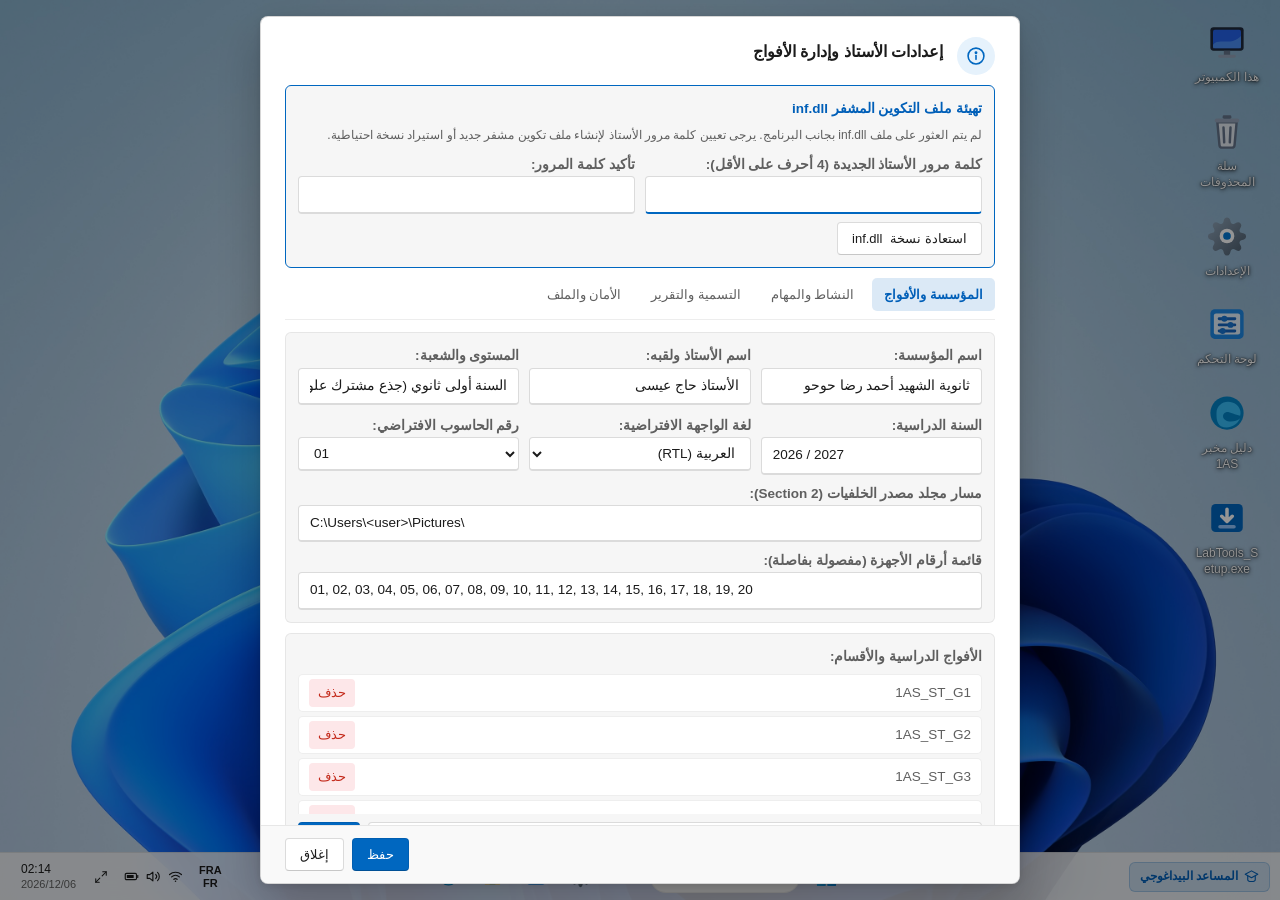
==== index.html @ 3691e2f2 "Initial release v1.0.0: Windows 11 1AS Educational Simulator with About hero & GitHub Pages support" ====
<!DOCTYPE html>
<html lang="ar" dir="rtl">
<head>
    <meta charset="utf-8">
    <meta http-equiv="X-UA-Compatible" content="IE=edge">
    <meta name="viewport" content="width=device-width, initial-scale=1.0">
    <title>محاكي نظام Windows 11 — بيئة التعامل مع الحاسوب (1AS)</title>

    <link rel="stylesheet" href="css/themes.css">
    <link rel="stylesheet" href="css/base.css">
    <link rel="stylesheet" href="css/rtl.css">
    <link rel="stylesheet" href="css/windows.css">
    <link rel="stylesheet" href="css/shell.css">
    <link rel="stylesheet" href="css/settings.css">
    <link rel="stylesheet" href="css/pedagogical.css">

    <script defer src="js/compat/compat.js"></script>
    <script defer src="assets/icons/icons.js"></script>
    <script defer src="js/i18n/ar.js"></script>
    <script defer src="js/i18n/i18n.js"></script>
    <script defer src="js/core/session-manager.js"></script>
    <script defer src="js/core/state.js"></script>
    <script defer src="js/registry/settings-registry.js"></script>
    <script defer src="js/core/dialogs.js"></script>
    <script defer src="js/core/permission-gate.js"></script>
    <script defer src="js/core/snap-manager.js"></script>
    <script defer src="js/core/window-manager.js"></script>
    <script defer src="js/core/context-menu.js"></script>
    <script defer src="js/core/quick-settings.js"></script>
    <script defer src="js/core/notifications.js"></script>
    <script defer src="js/core/search.js"></script>
    <script defer src="js/core/start-menu.js"></script>
    <script defer src="js/core/task-view.js"></script>
    <script defer src="js/core/lock-screen.js"></script>
    <script defer src="js/core/taskbar.js"></script>
    <script defer src="js/apps/settings/settings-app.js"></script>
    <script defer src="js/apps/control-panel.js"></script>
    <script defer src="js/apps/file-explorer.js"></script>
    <script defer src="js/apps/edge-browser.js"></script>
    <script defer src="js/core/config-crypto.js"></script>
    <script defer src="js/pedagogy/assessment.js"></script>
    <script defer src="js/pedagogy/hud.js"></script>
    <script defer src="js/pedagogy/teacher.js"></script>
    <script defer src="js/pedagogy/report.js"></script>
    <script defer src="js/core/boot.js"></script>
</head>
<body class="lang-ar" dir="rtl">
    <div id="desktop-root">
        <div id="desktop-icons" class="size-medium" aria-label="أيقونات سطح المكتب"></div>
        <div id="snap-preview-overlay"></div>
        <div id="windows-layer"></div>

        <!-- Floating Pedagogical HUD (1AS Computer Science) -->
        <aside id="pedagogy-hud" class="win-acrylic" aria-label="المساعد البيداغوجي"></aside>

        <!-- Flyouts -->
        <section id="start-menu-flyout" class="win-flyout win-acrylic" aria-label="قائمة ابدأ"></section>
        <section id="search-flyout" class="win-flyout win-acrylic" aria-label="البحث"></section>
        <section id="quick-settings-flyout" class="win-flyout win-acrylic" aria-label="الإعدادات السريعة"></section>
        <section id="notifications-flyout" class="win-flyout" aria-label="مركز الإشعارات والتقويم"></section>

        <!-- Bottom Taskbar (48px) -->
        <footer id="taskbar" class="win-taskbar-surface" role="toolbar" aria-label="شريط المهام"></footer>
    </div>

    <!-- Global Overlays -->
    <div id="task-view-overlay" aria-label="عرض المهام وأسطح المكتب"></div>
    <div id="context-menu" class="win-acrylic" role="menu"></div>
    <div id="dialog-backdrop"></div>
    <div id="lock-screen" aria-label="شاشة القفل وتسجيل الدخول"></div>
    <div id="screensaver-overlay"></div>
    <div id="shutdown-screen" aria-label="شاشة إيقاف التشغيل"></div>
    <div id="display-brightness-overlay"></div>
    <div id="night-light-overlay"></div>
    <div id="print-report-container"></div>
</body>
</html>
---- css/themes.css ----
/* ==========================================================================
   Windows 11 Build 22631 Visual Tokens — Light, Dark, High-Contrast & Accent
   Includes documented opaque/translucent fallbacks for browsers without blur.
   ========================================================================== */

:root,
[data-theme="light"] {
    --win-accent: #0067C0;
    --win-accent-hover: #187AD7;
    --win-accent-pressed: #004C91;
    --win-accent-text: #005FB8;
    --win-accent-tint: rgba(0, 103, 192, 0.12);
    --win-accent-contrast: #FFFFFF;

    --win-bg-base: #F3F3F3;
    --win-bg-mica: rgba(243, 243, 243, 0.90);
    --win-bg-mica-solid: #F3F3F3;
    --win-bg-acrylic: rgba(249, 249, 249, 0.84);
    --win-bg-acrylic-solid: #F8F9FA;
    --win-bg-layer: #F9F9F9;

    --win-surface-card: #FFFFFF;
    --win-surface-card-alpha: rgba(255, 255, 255, 0.82);
    --win-surface-subtle: rgba(0, 0, 0, 0.036);
    --win-surface-hover: rgba(0, 0, 0, 0.055);
    --win-surface-active: rgba(0, 0, 0, 0.085);
    --win-surface-nav-active: rgba(0, 0, 0, 0.048);

    --win-border-card: rgba(0, 0, 0, 0.068);
    --win-border-control: rgba(0, 0, 0, 0.14);
    --win-border-window: rgba(0, 0, 0, 0.16);
    --win-border-divider: rgba(0, 0, 0, 0.07);

    --win-text-primary: #1B1B1B;
    --win-text-secondary: #5F5F5F;
    --win-text-tertiary: #757575;
    --win-text-disabled: #9E9E9E;

    --win-taskbar-bg: rgba(243, 243, 243, 0.84);
    --win-taskbar-solid: #EEEEEE;
    --win-taskbar-border: rgba(0, 0, 0, 0.09);

    --win-shadow-window: 0 18px 48px rgba(0, 0, 0, 0.24), 0 2px 8px rgba(0, 0, 0, 0.10);
    --win-shadow-inactive: 0 8px 24px rgba(0, 0, 0, 0.14);
    --win-shadow-flyout: 0 12px 32px rgba(0, 0, 0, 0.20), 0 0 0 1px rgba(0, 0, 0, 0.07);

    --win-success: #0F7B0F;
    --win-success-bg: #DFF6DD;
    --win-warning: #9D5D00;
    --win-warning-bg: #FFF4CE;
    --win-danger: #C42B1C;
    --win-danger-bg: #FDE7E9;
    --win-info: #0067C0;
    --win-info-bg: #E6F2FC;

    --win-input-bg: #FFFFFF;
    --win-switch-off-track: #FFFFFF;
    --win-switch-off-thumb: #5F5F5F;
    --win-switch-off-border: #8A8A8A;
}

[data-theme="dark"] {
    --win-accent-text: #60CDFF;
    --win-accent-tint: rgba(96, 205, 255, 0.14);

    --win-bg-base: #202020;
    --win-bg-mica: rgba(32, 32, 32, 0.90);
    --win-bg-mica-solid: #202020;
    --win-bg-acrylic: rgba(44, 44, 44, 0.86);
    --win-bg-acrylic-solid: #2C2C2C;
    --win-bg-layer: #272727;

    --win-surface-card: #2B2B2B;
    --win-surface-card-alpha: rgba(255, 255, 255, 0.055);
    --win-surface-subtle: rgba(255, 255, 255, 0.045);
    --win-surface-hover: rgba(255, 255, 255, 0.075);
    --win-surface-active: rgba(255, 255, 255, 0.105);
    --win-surface-nav-active: rgba(255, 255, 255, 0.068);

    --win-border-card: rgba(255, 255, 255, 0.085);
    --win-border-control: rgba(255, 255, 255, 0.18);
    --win-border-window: rgba(0, 0, 0, 0.60);
    --win-border-divider: rgba(255, 255, 255, 0.09);

    --win-text-primary: #FFFFFF;
    --win-text-secondary: #D0D0D0;
    --win-text-tertiary: #A6A6A6;
    --win-text-disabled: #707070;

    --win-taskbar-bg: rgba(28, 28, 28, 0.84);
    --win-taskbar-solid: #1E1E1E;
    --win-taskbar-border: rgba(255, 255, 255, 0.09);

    --win-shadow-window: 0 20px 52px rgba(0, 0, 0, 0.52), 0 2px 8px rgba(0, 0, 0, 0.30);
    --win-shadow-inactive: 0 8px 26px rgba(0, 0, 0, 0.36);
    --win-shadow-flyout: 0 14px 36px rgba(0, 0, 0, 0.48), 0 0 0 1px rgba(255, 255, 255, 0.08);

    --win-success: #6CCB5F;
    --win-success-bg: rgba(108, 203, 95, 0.16);
    --win-warning: #FCE100;
    --win-warning-bg: rgba(252, 225, 0, 0.14);
    --win-danger: #FF99A4;
    --win-danger-bg: rgba(255, 153, 164, 0.16);
    --win-info: #60CDFF;
    --win-info-bg: rgba(96, 205, 255, 0.14);

    --win-input-bg: #323232;
    --win-switch-off-track: rgba(255, 255, 255, 0.04);
    --win-switch-off-thumb: #D0D0D0;
    --win-switch-off-border: #9E9E9E;
}

/* High-Contrast Accessibility Theme */
[data-contrast="high"] {
    --win-bg-base: #000000;
    --win-bg-mica: #000000;
    --win-bg-mica-solid: #000000;
    --win-bg-acrylic: #000000;
    --win-bg-acrylic-solid: #000000;
    --win-surface-card: #000000;
    --win-surface-card-alpha: #000000;
    --win-text-primary: #FFFFFF;
    --win-text-secondary: #1AEBFF;
    --win-border-card: #FFFFFF;
    --win-border-control: #FFFFFF;
    --win-border-window: #1AEBFF;
    --win-accent: #1AEBFF;
    --win-accent-hover: #FFFF00;
    --win-accent-contrast: #000000;
    --win-taskbar-bg: #000000;
    --win-taskbar-solid: #000000;
    --win-input-bg: #000000;
}

/* Mica & Acrylic surfaces with documented fallbacks */
.win-mica {
    background-color: var(--win-bg-mica-solid);
}
.win-acrylic {
    background-color: var(--win-bg-acrylic-solid);
}
.win-taskbar-surface {
    background-color: var(--win-taskbar-solid);
}

@supports ((-webkit-backdrop-filter: blur(20px)) or (backdrop-filter: blur(20px))) {
    .win-transparency .win-mica {
        background-color: var(--win-bg-mica);
        -webkit-backdrop-filter: blur(32px) saturate(145%);
        backdrop-filter: blur(32px) saturate(145%);
    }
    .win-transparency .win-acrylic {
        background-color: var(--win-bg-acrylic);
        -webkit-backdrop-filter: blur(28px) saturate(170%);
        backdrop-filter: blur(28px) saturate(170%);
    }
    .win-transparency .win-taskbar-surface {
        background-color: var(--win-taskbar-bg);
        -webkit-backdrop-filter: blur(26px) saturate(150%);
        backdrop-filter: blur(26px) saturate(150%);
    }
}
---- css/base.css ----
/* ==========================================================================
   Base Reset, Win11 Typography & Fluent Design Controls
   ========================================================================== */

*,
*::before,
*::after {
    box-sizing: border-box;
    -webkit-user-select: none;
    user-select: none;
}

input,
textarea,
select,
.selectable {
    -webkit-user-select: text;
    user-select: text;
}

html,
body {
    width: 100%;
    height: 100%;
    margin: 0;
    padding: 0;
    overflow: hidden;
    font-family: "Segoe UI Variable Text", "Segoe UI Variable", "Segoe UI", Tahoma, Arial, sans-serif;
    font-size: var(--win-font-size, 14px);
    line-height: 1.58;
    color: var(--win-text-primary);
    background-color: #0b192e;
    -webkit-font-smoothing: antialiased;
    text-rendering: optimizeLegibility;
}

/* Enforce zero letter-spacing on Arabic so contextual ligatures stay intact */
html[dir="rtl"],
[dir="rtl"] * {
    letter-spacing: 0 !important;
}

button,
input,
select,
textarea {
    font-family: inherit;
    font-size: inherit;
    line-height: inherit;
    color: inherit;
}

button {
    cursor: pointer;
    background: none;
    border: none;
    padding: 0;
}

button:focus-visible,
input:focus-visible,
select:focus-visible,
[tabindex]:focus-visible {
    outline: 2px solid var(--win-accent);
    outline-offset: 1px;
}

/* Custom thin Fluent scrollbars */
::-webkit-scrollbar {
    width: 6px;
    height: 6px;
}
::-webkit-scrollbar-track {
    background: transparent;
}
::-webkit-scrollbar-thumb {
    background: rgba(128, 128, 128, 0.35);
    border-radius: 9999px;
}
::-webkit-scrollbar-thumb:hover {
    background: rgba(128, 128, 128, 0.55);
}

/* Inline SVG icon container */
.win-svg-icon {
    display: inline-flex;
    align-items: center;
    justify-content: center;
    flex-shrink: 0;
    vertical-align: middle;
}
.win-svg-icon > svg {
    width: 100%;
    height: 100%;
    display: block;
}

/* Fluent Cards & Controls */
.win-card {
    background-color: var(--win-surface-card);
    border: 1px solid var(--win-border-card);
    border-radius: 6px;
    padding: 16px;
    margin-bottom: 8px;
}

.win-btn {
    display: inline-flex;
    align-items: center;
    justify-content: center;
    gap: 8px;
    min-height: 32px;
    padding: 5px 14px;
    border-radius: 4px;
    font-size: 13px;
    font-weight: 500;
    transition: background-color 120ms ease, border-color 120ms ease, transform 80ms ease;
    white-space: nowrap;
}

.win-btn:active:not(:disabled) {
    transform: scale(0.98);
}

.win-btn:disabled {
    opacity: 0.45;
    cursor: not-allowed;
}

.win-btn-accent {
    background-color: var(--win-accent);
    color: var(--win-accent-contrast);
    border: 1px solid rgba(0, 0, 0, 0.08);
    border-bottom-color: rgba(0, 0, 0, 0.22);
}
.win-btn-accent:hover:not(:disabled) {
    background-color: var(--win-accent-hover);
}
.win-btn-accent:active:not(:disabled) {
    background-color: var(--win-accent-pressed);
}

.win-btn-secondary {
    background-color: var(--win-surface-card);
    color: var(--win-text-primary);
    border: 1px solid var(--win-border-control);
    border-bottom-color: rgba(0, 0, 0, 0.22);
}
.win-btn-secondary:hover:not(:disabled) {
    background-color: var(--win-surface-hover);
}

.win-btn-subtle {
    background-color: transparent;
    color: var(--win-text-primary);
    border: 1px solid transparent;
}
.win-btn-subtle:hover:not(:disabled) {
    background-color: var(--win-surface-hover);
}

.win-btn-danger {
    background-color: var(--win-danger-bg);
    color: var(--win-danger);
    border: 1px solid transparent;
}
.win-btn-danger:hover:not(:disabled) {
    background-color: var(--win-danger);
    color: #ffffff;
}

/* Windows 11 Form Inputs & Selects */
.win-input,
.win-select {
    width: 100%;
    min-height: 34px;
    padding: 6px 11px;
    background-color: var(--win-input-bg);
    color: var(--win-text-primary);
    border: 1px solid var(--win-border-control);
    border-bottom: 2px solid var(--win-border-control);
    border-radius: 4px;
    font-size: 13.5px;
    text-align: start;
    transition: border-color 140ms ease;
}
.win-input:focus,
.win-select:focus {
    outline: none;
    border-bottom-color: var(--win-accent);
}

/* Windows 11 Pill Toggle Switch */
.win-switch-wrap {
    display: inline-flex;
    align-items: center;
    gap: 10px;
    cursor: pointer;
}
.win-switch-state {
    font-size: 13px;
    color: var(--win-text-secondary);
    min-width: 58px;
    text-align: end;
}
.win-switch {
    position: relative;
    display: inline-block;
    width: 40px;
    height: 20px;
    flex-shrink: 0;
}
.win-switch input {
    opacity: 0;
    width: 0;
    height: 0;
    position: absolute;
}
.win-switch-track {
    position: absolute;
    inset: 0;
    border-radius: 9999px;
    background-color: var(--win-switch-off-track);
    border: 1px solid var(--win-switch-off-border);
    transition: background-color 160ms ease, border-color 160ms ease;
}
.win-switch-thumb {
    position: absolute;
    top: 3px;
    inset-inline-start: 3px;
    width: 12px;
    height: 12px;
    border-radius: 50%;
    background-color: var(--win-switch-off-thumb);
    transition: transform 180ms cubic-bezier(0.1, 0.9, 0.2, 1), background-color 160ms ease, width 140ms ease;
}
.win-switch input:checked + .win-switch-track {
    background-color: var(--win-accent);
    border-color: var(--win-accent);
}
.win-switch input:checked + .win-switch-track .win-switch-thumb {
    background-color: var(--win-accent-contrast);
    transform: translateX(20px);
}
[dir="rtl"] .win-switch input:checked + .win-switch-track .win-switch-thumb {
    transform: translateX(-20px);
}

/* Windows 11 Range Slider */
.win-slider {
    -webkit-appearance: none;
    appearance: none;
    width: 100%;
    height: 4px;
    border-radius: 9999px;
    background: var(--win-border-control);
    outline: none;
    cursor: pointer;
}
.win-slider::-webkit-slider-thumb {
    -webkit-appearance: none;
    appearance: none;
    width: 18px;
    height: 18px;
    border-radius: 50%;
    background: var(--win-accent);
    border: 4px solid var(--win-surface-card);
    box-shadow: 0 1px 4px rgba(0, 0, 0, 0.35);
    cursor: pointer;
    transition: transform 120ms ease;
}
.win-slider::-webkit-slider-thumb:hover {
    transform: scale(1.12);
}
.win-slider::-moz-range-thumb {
    width: 18px;
    height: 18px;
    border-radius: 50%;
    background: var(--win-accent);
    border: 4px solid var(--win-surface-card);
    box-shadow: 0 1px 4px rgba(0, 0, 0, 0.35);
    cursor: pointer;
}

/* Status Pill Badges */
.win-badge {
    display: inline-flex;
    align-items: center;
    gap: 5px;
    padding: 2px 9px;
    border-radius: 9999px;
    font-size: 11.5px;
    font-weight: 600;
}
.win-badge-success { background: var(--win-success-bg); color: var(--win-success); }
.win-badge-warning { background: var(--win-warning-bg); color: var(--win-warning); }
.win-badge-danger  { background: var(--win-danger-bg); color: var(--win-danger); }
.win-badge-info    { background: var(--win-info-bg); color: var(--win-info); }

/* Reduced motion accessibility rule */
@media (prefers-reduced-motion: reduce) {
    *,
    *::before,
    *::after {
        transition-duration: 0.01ms !important;
        animation-duration: 0.01ms !important;
        animation-iteration-count: 1 !important;
    }
}
.win-reduced-motion *,
.win-reduced-motion *::before,
.win-reduced-motion *::after {
    transition-duration: 0.01ms !important;
    animation-duration: 0.01ms !important;
}
---- css/rtl.css ----
/* ==========================================================================
   RTL & Arabic Bidirectional Typography Support Layer
   Ensures <html lang="ar" dir="rtl"> renders authentically like Windows 11 AR
   with logical alignment, proper icon mirroring, and <bdi> isolation.
   ========================================================================== */

[dir="rtl"] body {
    line-height: 1.62;
}

/* Isolate Latin, numeric, time/date, and technical runs */
bdi,
.ltr-isolate {
    direction: ltr;
    unicode-bidi: isolate;
    display: inline-block;
}

.bidi-prose {
    unicode-bidi: plaintext;
    text-align: start;
}

/* Flip directional chevrons and back arrows automatically in RTL */
[dir="rtl"] .win-dir-arrow svg,
[dir="rtl"] .win-row-chevron svg,
[dir="rtl"] .win-nav-back svg {
    transform: scaleX(-1);
}

/* Ensure title bar controls sit cleanly at TOP-LEFT visually in RTL,
   with Close as the outermost corner button on the far left */
[dir="rtl"] .win-titlebar-controls {
    direction: rtl;
}

/* Keep taskbar tray clock and date strictly LTR digits while aligned neatly */
.tray-clock-time,
.tray-clock-date,
.tray-lang-tag {
    direction: ltr;
    unicode-bidi: isolate;
}

/* Custom pointer schemes simulated cleanly over workspace */
.cursor-scheme-noir,
.cursor-scheme-noir * {
    cursor: url("data:image/svg+xml,%3Csvg xmlns='http://www.w3.org/2000/svg' width='24' height='24' viewBox='0 0 24 24'%3E%3Cpath d='M4 2 L4 19 L8.5 14.8 L11.5 21 L14 19.8 L11 13.8 L17 13.8 Z' fill='%231b1b1b' stroke='%23ffffff' stroke-width='1.5' stroke-linejoin='round'/%3E%3C/svg%3E") 2 2, auto !important;
}

.cursor-scheme-limegreen,
.cursor-scheme-limegreen * {
    cursor: url("data:image/svg+xml,%3Csvg xmlns='http://www.w3.org/2000/svg' width='28' height='28' viewBox='0 0 24 24'%3E%3Cpath d='M4 2 L4 19 L8.5 14.8 L11.5 21 L14 19.8 L11 13.8 L17 13.8 Z' fill='%2384cc16' stroke='%23111827' stroke-width='1.5' stroke-linejoin='round'/%3E%3C/svg%3E") 2 2, auto !important;
}
---- css/windows.css ----
/* ==========================================================================
   Windows 11 Window Manager, Chrome, 8-Edge Resize & Snap Layouts
   ========================================================================== */

#windows-layer {
    position: absolute;
    inset-block-start: 0;
    inset-block-end: 48px;
    inset-inline: 0;
    pointer-events: none;
    z-index: 200;
}

.win-window {
    position: absolute;
    display: flex;
    flex-direction: column;
    border-radius: 8px;
    border: 1px solid var(--win-border-window);
    box-shadow: var(--win-shadow-inactive);
    overflow: hidden;
    pointer-events: auto;
    min-width: 340px;
    min-height: 240px;
    transition: opacity 150ms cubic-bezier(0.1, 0.9, 0.2, 1),
                transform 160ms cubic-bezier(0.1, 0.9, 0.2, 1);
    transform-origin: center bottom;
}

.win-window.is-active {
    box-shadow: var(--win-shadow-window);
}

.win-window.is-dragging,
.win-window.is-resizing {
    transition: none !important;
}

.win-window.is-maximized {
    border-radius: 0;
    border-color: transparent;
}

.win-window.is-minimized {
    opacity: 0;
    transform: translateY(28px) scale(0.92);
    pointer-events: none;
}

.win-window.is-snapped {
    border-radius: 0;
}

/* Title Bar (Standard 32px height; Settings uses unified header height smoothly) */
.win-titlebar {
    height: 32px;
    min-height: 32px;
    display: flex;
    align-items: center;
    justify-content: space-between;
    padding-inline-start: 10px;
    padding-inline-end: 0;
    flex-shrink: 0;
    position: relative;
    z-index: 5;
}

.win-titlebar-main {
    display: flex;
    align-items: center;
    gap: 8px;
    min-width: 0;
    flex: 1;
    height: 100%;
    cursor: default;
}

.win-titlebar-back {
    width: 36px;
    height: 28px;
    border-radius: 4px;
    display: inline-flex;
    align-items: center;
    justify-content: center;
    color: var(--win-text-primary);
    transition: background-color 110ms ease;
}
.win-titlebar-back:hover:not(:disabled) {
    background-color: var(--win-surface-hover);
}
.win-titlebar-back:disabled {
    opacity: 0.32;
    cursor: default;
}

.win-titlebar-title {
    font-size: 12px;
    font-weight: 500;
    color: var(--win-text-primary);
    white-space: nowrap;
    overflow: hidden;
    text-overflow: ellipsis;
}

.win-titlebar-controls {
    display: flex;
    align-items: stretch;
    height: 32px;
    flex-shrink: 0;
    position: relative;
}

.win-caption-btn {
    width: 46px;
    height: 32px;
    display: inline-flex;
    align-items: center;
    justify-content: center;
    color: var(--win-text-primary);
    background: transparent;
    transition: background-color 110ms ease, color 110ms ease;
}
.win-caption-btn:hover {
    background-color: var(--win-surface-hover);
}
.win-caption-btn.is-close:hover {
    background-color: #C42B1C;
    color: #FFFFFF;
}
.win-caption-btn.is-close:active {
    background-color: #B22014;
    color: #FFFFFF;
}

.win-window-body {
    flex: 1;
    min-height: 0;
    display: flex;
    flex-direction: column;
    overflow: hidden;
    position: relative;
}

/* 8-Edge Resize Handles */
.win-resize-handle {
    position: absolute;
    z-index: 20;
}
.win-window.is-maximized .win-resize-handle {
    display: none;
}
.win-resize-n  { top: 0; left: 6px; right: 6px; height: 5px; cursor: n-resize; }
.win-resize-s  { bottom: 0; left: 6px; right: 6px; height: 5px; cursor: s-resize; }
.win-resize-e  { right: 0; top: 6px; bottom: 6px; width: 5px; cursor: e-resize; }
.win-resize-w  { left: 0; top: 6px; bottom: 6px; width: 5px; cursor: w-resize; }
.win-resize-nw { top: 0; left: 0; width: 9px; height: 9px; cursor: nw-resize; }
.win-resize-ne { top: 0; right: 0; width: 9px; height: 9px; cursor: ne-resize; }
.win-resize-sw { bottom: 0; left: 0; width: 9px; height: 9px; cursor: sw-resize; }
.win-resize-se { bottom: 0; right: 0; width: 9px; height: 9px; cursor: se-resize; }

/* Snap Edge Preview Ghost */
#snap-preview-overlay {
    position: absolute;
    inset-block-start: 0;
    inset-block-end: 48px;
    inset-inline: 0;
    pointer-events: none;
    z-index: 195;
}
.snap-ghost {
    position: absolute;
    background-color: var(--win-accent-tint);
    border: 2px solid var(--win-accent);
    border-radius: 8px;
    opacity: 0;
    transform: scale(0.97);
    transition: opacity 140ms ease, transform 160ms cubic-bezier(0.1, 0.9, 0.2, 1), top 100ms ease, left 100ms ease, width 100ms ease, height 100ms ease;
}
.snap-ghost.is-visible {
    opacity: 1;
    transform: scale(1);
}

/* Snap Layouts Hover Popover on Maximize Caption Button */
.snap-layouts-popover {
    position: fixed;
    z-index: 950;
    padding: 12px;
    border-radius: 8px;
    box-shadow: var(--win-shadow-flyout);
    border: 1px solid var(--win-border-card);
    display: grid;
    grid-template-columns: repeat(3, 64px);
    gap: 10px;
}
.snap-layout-card {
    width: 64px;
    height: 44px;
    border-radius: 4px;
    border: 1px solid var(--win-border-control);
    background: var(--win-surface-subtle);
    padding: 3px;
    display: flex;
    gap: 3px;
}
.snap-layout-card.is-grid-4 {
    display: grid;
    grid-template-columns: 1fr 1fr;
    grid-template-rows: 1fr 1fr;
}
.snap-zone-cell {
    flex: 1;
    height: 100%;
    border-radius: 2px;
    background: var(--win-border-control);
    cursor: pointer;
    transition: background-color 110ms ease;
}
.snap-layout-card.is-split-wide .snap-zone-cell:first-child { flex: 2; }
.snap-zone-cell:hover {
    background: var(--win-accent);
}
---- css/shell.css ----
/* ==========================================================================
   Windows 11 Shell Styles (Desktop, Taskbar, Flyouts, Task View, Lock Screen)
   ========================================================================== */

#desktop-root {
    position: relative;
    width: 100%;
    height: 100%;
    overflow: hidden;
    background-size: cover;
    background-position: center center;
    background-repeat: no-repeat;
    transition: background-image 220ms ease;
}

/* Display Brightness & Night Light Optical Filters */
#display-brightness-overlay,
#night-light-overlay {
    position: fixed;
    inset: 0;
    pointer-events: none;
    z-index: 9000;
}
#display-brightness-overlay {
    background-color: #000000;
    opacity: 0;
    transition: opacity 120ms linear;
}
#night-light-overlay {
    background-color: rgba(255, 148, 56, 0.24);
    mix-blend-mode: multiply;
    opacity: 0;
    transition: opacity 260ms ease;
}
#night-light-overlay.is-active {
    opacity: 1;
}

/* Desktop Icons Area */
#desktop-icons {
    position: absolute;
    inset-block-start: 12px;
    inset-block-end: 60px;
    inset-inline-start: 12px;
    display: flex;
    flex-direction: column;
    flex-wrap: wrap;
    align-content: flex-start;
    gap: 6px;
    z-index: 10;
}

.desktop-icon {
    width: 82px;
    padding: 8px 6px;
    border-radius: 5px;
    border: 1px solid transparent;
    display: flex;
    flex-direction: column;
    align-items: center;
    gap: 6px;
    cursor: default;
    text-align: center;
    transition: background-color 110ms ease, border-color 110ms ease;
}
.desktop-icon:hover {
    background-color: rgba(255, 255, 255, 0.14);
    border-color: rgba(255, 255, 255, 0.16);
}
.desktop-icon.is-selected {
    background-color: rgba(255, 255, 255, 0.24);
    border-color: rgba(255, 255, 255, 0.36);
}
.desktop-icon-label {
    font-size: 12px;
    line-height: 1.38;
    color: #FFFFFF;
    text-shadow: 0 1px 4px rgba(0, 0, 0, 0.88), 0 0 2px rgba(0, 0, 0, 0.88);
    word-break: break-word;
    max-width: 100%;
}

/* Desktop View Sizes */
#desktop-icons.size-large .desktop-icon { width: 96px; }
#desktop-icons.size-large .desktop-icon .win-svg-icon { width: 52px !important; height: 52px !important; }
#desktop-icons.size-small .desktop-icon { width: 70px; padding: 5px 4px; }
#desktop-icons.size-small .desktop-icon .win-svg-icon { width: 32px !important; height: 32px !important; }

/* ==========================================================================
   Taskbar (48px Windows 11 Authentic)
   ========================================================================== */
#taskbar {
    position: absolute;
    inset-block-end: 0;
    inset-inline: 0;
    height: 48px;
    border-top: 1px solid var(--win-taskbar-border);
    display: flex;
    align-items: center;
    justify-content: space-between;
    padding-inline: 10px 4px;
    z-index: 1000;
}

.taskbar-start-slot {
    flex: 1;
    display: flex;
    align-items: center;
    gap: 6px;
    min-width: 0;
}

#taskbar.align-start .taskbar-start-slot {
    flex: 0 0 auto;
}
#taskbar.align-start .taskbar-center {
    flex: 1;
    justify-content: flex-start;
}

.taskbar-center {
    display: flex;
    align-items: center;
    justify-content: center;
    gap: 4px;
    height: 100%;
}

.taskbar-btn {
    position: relative;
    width: 40px;
    height: 40px;
    border-radius: 5px;
    display: inline-flex;
    align-items: center;
    justify-content: center;
    color: var(--win-text-primary);
    transition: background-color 120ms ease, transform 80ms ease;
}
.taskbar-btn:hover {
    background-color: var(--win-surface-hover);
}
.taskbar-btn:active {
    transform: scale(0.92);
}
.taskbar-btn.is-open::after {
    content: "";
    position: absolute;
    bottom: 2px;
    width: 6px;
    height: 3px;
    border-radius: 9999px;
    background-color: var(--win-text-tertiary);
    transition: width 160ms ease, background-color 160ms ease;
}
.taskbar-btn.is-active {
    background-color: var(--win-surface-hover);
}
.taskbar-btn.is-active::after {
    width: 16px;
    background-color: var(--win-accent);
}

/* Search Pill on Taskbar */
.taskbar-search-pill {
    display: inline-flex;
    align-items: center;
    gap: 8px;
    height: 32px;
    min-width: 150px;
    max-width: 210px;
    padding-inline: 12px;
    margin-inline: 2px;
    border-radius: 9999px;
    background-color: var(--win-surface-card);
    border: 1px solid var(--win-border-card);
    color: var(--win-text-secondary);
    font-size: 13px;
    cursor: pointer;
    transition: background-color 120ms ease, border-color 120ms ease;
}
.taskbar-search-pill:hover {
    background-color: var(--win-surface-hover);
    border-color: var(--win-border-control);
}

@media (max-width: 960px) {
    .taskbar-search-pill {
        min-width: 38px;
        width: 38px;
        padding-inline: 0;
        justify-content: center;
    }
    .taskbar-search-pill span.pill-text {
        display: none;
    }
}

/* 1AS Lab Assistant Launcher Pill on Taskbar Corner */
.taskbar-pedagogy-pill {
    display: inline-flex;
    align-items: center;
    gap: 6px;
    height: 30px;
    padding-inline: 10px;
    border-radius: 6px;
    background-color: var(--win-accent-tint);
    color: var(--win-accent-text);
    border: 1px solid rgba(0, 103, 192, 0.22);
    font-size: 12px;
    font-weight: 600;
    transition: background-color 120ms ease;
}
.taskbar-pedagogy-pill:hover {
    background-color: var(--win-accent);
    color: var(--win-accent-contrast);
}

/* System Tray (Inline End) */
.taskbar-tray {
    flex: 1;
    display: flex;
    align-items: center;
    justify-content: flex-end;
    gap: 2px;
    height: 100%;
    min-width: 0;
}

.tray-btn {
    height: 36px;
    padding-inline: 7px;
    border-radius: 5px;
    display: inline-flex;
    align-items: center;
    justify-content: center;
    gap: 7px;
    color: var(--win-text-primary);
    transition: background-color 120ms ease;
}
.tray-btn:hover,
.tray-btn.is-active {
    background-color: var(--win-surface-hover);
}

.tray-lang-tag {
    font-size: 11px;
    font-weight: 600;
    line-height: 1.15;
    text-align: center;
    white-space: pre-line;
}

.tray-clock-btn {
    flex-direction: column;
    align-items: flex-end;
    gap: 0;
    padding-inline: 9px;
}
.tray-clock-time {
    font-size: 12px;
    font-weight: 500;
    line-height: 1.3;
}
.tray-clock-date {
    font-size: 11px;
    color: var(--win-text-secondary);
    line-height: 1.2;
}

.tray-show-desktop {
    width: 6px;
    height: 36px;
    border-inline-start: 1px solid transparent;
    transition: border-color 140ms ease, background-color 140ms ease;
}
.tray-show-desktop:hover {
    border-inline-start-color: var(--win-border-control);
    background-color: var(--win-surface-hover);
}

/* ==========================================================================
   Flyouts: Start Menu, Search, Quick Settings (Win+A), Notifications (Win+N)
   ========================================================================== */
.win-flyout {
    position: absolute;
    border-radius: 10px;
    border: 1px solid var(--win-border-card);
    box-shadow: var(--win-shadow-flyout);
    z-index: 800;
    opacity: 0;
    transform: translateY(14px) scale(0.985);
    pointer-events: none;
    transition: opacity 150ms cubic-bezier(0.1, 0.9, 0.2, 1),
                transform 170ms cubic-bezier(0.1, 0.9, 0.2, 1);
}
.win-flyout.is-open {
    opacity: 1;
    transform: translateY(0) scale(1);
    pointer-events: auto;
}

/* Start Menu & Search */
#start-menu-flyout,
#search-flyout {
    inset-block-end: 58px;
    left: 50%;
    transform: translate(-50%, 16px);
    width: min(620px, calc(100vw - 24px));
    max-height: calc(100vh - 76px);
    display: flex;
    flex-direction: column;
    overflow: hidden;
}
#start-menu-flyout.is-open,
#search-flyout.is-open {
    transform: translate(-50%, 0);
}

.start-body {
    padding: 24px 28px 18px;
    overflow-y: auto;
    flex: 1;
}
.start-search-trigger {
    display: flex;
    align-items: center;
    gap: 10px;
    height: 36px;
    padding-inline: 14px;
    border-radius: 9999px;
    background-color: var(--win-input-bg);
    border: 1px solid var(--win-border-control);
    margin-bottom: 20px;
    cursor: text;
}
.start-search-trigger input {
    border: none;
    background: transparent;
    outline: none;
    flex: 1;
    font-size: 13.5px;
    text-align: start;
}

.start-section-header {
    display: flex;
    align-items: center;
    justify-content: space-between;
    margin-bottom: 12px;
}
.start-section-title {
    font-size: 14px;
    font-weight: 600;
}
.start-pill-btn {
    display: inline-flex;
    align-items: center;
    gap: 6px;
    padding: 4px 10px;
    border-radius: 4px;
    font-size: 12px;
    background-color: var(--win-surface-card);
    border: 1px solid var(--win-border-card);
}
.start-pill-btn:hover {
    background-color: var(--win-surface-hover);
}

.start-apps-grid {
    display: grid;
    grid-template-columns: repeat(6, minmax(0, 1fr));
    gap: 6px;
    margin-bottom: 18px;
}
@media (max-width: 640px) {
    .start-apps-grid {
        grid-template-columns: repeat(4, minmax(0, 1fr));
    }
}
.start-app-tile {
    display: flex;
    flex-direction: column;
    align-items: center;
    justify-content: center;
    gap: 6px;
    padding: 10px 4px;
    border-radius: 6px;
    text-align: center;
    transition: background-color 110ms ease;
}
.start-app-tile:hover {
    background-color: var(--win-surface-hover);
}
.start-app-name {
    font-size: 11.5px;
    line-height: 1.35;
    max-width: 100%;
    overflow: hidden;
    text-overflow: ellipsis;
    display: -webkit-box;
    -webkit-line-clamp: 2;
    -webkit-box-orient: vertical;
}

.start-all-list {
    display: flex;
    flex-direction: column;
    gap: 2px;
}
.start-all-row {
    display: flex;
    align-items: center;
    gap: 12px;
    padding: 8px 12px;
    border-radius: 6px;
    width: 100%;
    text-align: start;
}
.start-all-row:hover {
    background-color: var(--win-surface-hover);
}

.start-footer {
    display: flex;
    align-items: center;
    justify-content: space-between;
    padding: 12px 28px;
    background-color: var(--win-surface-subtle);
    border-top: 1px solid var(--win-border-divider);
}
.start-user-btn {
    display: inline-flex;
    align-items: center;
    gap: 10px;
    padding: 5px 10px;
    border-radius: 6px;
}
.start-user-btn:hover {
    background-color: var(--win-surface-hover);
}
.avatar-badge {
    width: 30px;
    height: 30px;
    border-radius: 50%;
    background: var(--win-accent);
    color: var(--win-accent-contrast);
    display: inline-flex;
    align-items: center;
    justify-content: center;
    font-weight: 700;
    font-size: 13px;
    flex-shrink: 0;
}

/* Search Results Flyout */
.search-columns {
    display: grid;
    grid-template-columns: 1fr 1.2fr;
    gap: 14px;
    min-height: 300px;
    max-height: 400px;
}
@media (max-width: 640px) {
    .search-columns {
        grid-template-columns: 1fr;
    }
}
.search-col {
    overflow-y: auto;
    padding-inline-end: 4px;
}
.search-result-row {
    display: flex;
    align-items: center;
    gap: 10px;
    width: 100%;
    padding: 9px 10px;
    border-radius: 6px;
    text-align: start;
}
.search-result-row:hover,
.search-result-row.is-focused {
    background-color: var(--win-surface-hover);
}
.search-result-meta {
    display: flex;
    flex-direction: column;
    min-width: 0;
    flex: 1;
}
.search-result-title {
    font-size: 13px;
    font-weight: 600;
}
.search-result-path {
    font-size: 11.5px;
    color: var(--win-text-secondary);
}

/* Quick Settings (Win+A) Flyout */
#quick-settings-flyout {
    inset-block-end: 58px;
    inset-inline-end: 12px;
    width: min(368px, calc(100vw - 24px));
    overflow: hidden;
}
.quick-grid {
    display: grid;
    grid-template-columns: repeat(3, 1fr);
    gap: 10px;
    padding: 18px 18px 14px;
}
.quick-tile-wrap {
    display: flex;
    flex-direction: column;
    align-items: center;
    gap: 5px;
}
.quick-tile-btn {
    width: 100%;
    height: 48px;
    border-radius: 6px;
    background-color: var(--win-surface-card);
    border: 1px solid var(--win-border-card);
    color: var(--win-text-primary);
    display: flex;
    align-items: center;
    justify-content: center;
    overflow: hidden;
    transition: background-color 120ms ease, color 120ms ease;
}
.quick-tile-btn.is-active {
    background-color: var(--win-accent);
    color: var(--win-accent-contrast);
    border-color: var(--win-accent);
}
.quick-tile-split {
    display: flex;
    width: 100%;
    height: 100%;
}
.quick-tile-main {
    flex: 1;
    display: flex;
    align-items: center;
    justify-content: center;
}
.quick-tile-arrow {
    width: 30px;
    border-inline-start: 1px solid rgba(128, 128, 128, 0.25);
    display: flex;
    align-items: center;
    justify-content: center;
}
.quick-tile-arrow:hover {
    background-color: rgba(0, 0, 0, 0.08);
}
.quick-tile-label {
    font-size: 11.5px;
    text-align: center;
    color: var(--win-text-primary);
    max-width: 100%;
    overflow: hidden;
    text-overflow: ellipsis;
    white-space: nowrap;
}
.quick-sliders {
    padding: 8px 18px 16px;
    display: flex;
    flex-direction: column;
    gap: 14px;
}
.quick-slider-row {
    display: flex;
    align-items: center;
    gap: 12px;
}
.quick-footer {
    display: flex;
    align-items: center;
    justify-content: space-between;
    padding: 10px 18px;
    background-color: var(--win-surface-subtle);
    border-top: 1px solid var(--win-border-divider);
    font-size: 12px;
}
.quick-subview {
    padding: 14px 18px;
}

/* Notification Center & Calendar (Win+N) */
#notifications-flyout {
    inset-block-end: 58px;
    inset-inline-end: 12px;
    width: min(368px, calc(100vw - 24px));
    max-height: calc(100vh - 80px);
    display: flex;
    flex-direction: column;
    gap: 10px;
    background: transparent;
    border: none;
    box-shadow: none;
}
.notif-panel {
    border-radius: 10px;
    border: 1px solid var(--win-border-card);
    box-shadow: var(--win-shadow-flyout);
    padding: 16px;
}
.notif-header {
    display: flex;
    align-items: center;
    justify-content: space-between;
    margin-bottom: 12px;
}
.notif-item {
    background-color: var(--win-surface-card);
    border: 1px solid var(--win-border-card);
    border-radius: 6px;
    padding: 10px 12px;
    margin-bottom: 8px;
}
.notif-item-title {
    font-size: 13px;
    font-weight: 600;
    margin-bottom: 3px;
}
.notif-item-body {
    font-size: 12px;
    color: var(--win-text-secondary);
}
.calendar-weekdays,
.calendar-days {
    display: grid;
    grid-template-columns: repeat(7, 1fr);
    text-align: center;
    gap: 2px;
}
.calendar-weekdays div {
    font-size: 11px;
    font-weight: 600;
    color: var(--win-text-secondary);
    padding: 4px 0;
}
.calendar-day {
    height: 30px;
    display: flex;
    align-items: center;
    justify-content: center;
    border-radius: 50%;
    font-size: 12px;
}
.calendar-day.is-muted {
    color: var(--win-text-disabled);
}
.calendar-day.is-today {
    background-color: var(--win-accent);
    color: var(--win-accent-contrast);
    font-weight: 600;
}

/* ==========================================================================
   Context Menus (With Nested Submenus)
   ========================================================================== */
#context-menu {
    position: fixed;
    min-width: 224px;
    padding: 5px;
    border-radius: 8px;
    border: 1px solid var(--win-border-card);
    box-shadow: var(--win-shadow-flyout);
    z-index: 2500;
    display: none;
}
#context-menu.is-open {
    display: block;
}
.ctx-item {
    position: relative;
    display: flex;
    align-items: center;
    gap: 10px;
    width: 100%;
    padding: 7px 10px;
    border-radius: 4px;
    font-size: 13px;
    text-align: start;
    color: var(--win-text-primary);
}
.ctx-item:hover {
    background-color: var(--win-surface-hover);
}
.ctx-item-label {
    flex: 1;
}
.ctx-sep {
    height: 1px;
    background-color: var(--win-border-divider);
    margin: 4px 6px;
}
.ctx-submenu {
    position: absolute;
    top: -4px;
    inset-inline-start: 100%;
    min-width: 175px;
    padding: 5px;
    border-radius: 8px;
    border: 1px solid var(--win-border-card);
    box-shadow: var(--win-shadow-flyout);
    display: none;
    z-index: 2510;
}
.ctx-item:hover > .ctx-submenu {
    display: block;
}

/* ==========================================================================
   Task View (Win+Tab / Alt+Tab) & Virtual Desktops Overlay
   ========================================================================== */
#task-view-overlay {
    position: fixed;
    inset: 0;
    bottom: 48px;
    z-index: 1500;
    background: rgba(15, 23, 42, 0.56);
    display: none;
    flex-direction: column;
    justify-content: space-between;
    padding: 36px 40px 20px;
    color: #FFFFFF;
}
@supports ((-webkit-backdrop-filter: blur(20px)) or (backdrop-filter: blur(20px))) {
    #task-view-overlay {
        -webkit-backdrop-filter: blur(26px);
        backdrop-filter: blur(26px);
    }
}
#task-view-overlay.is-open {
    display: flex;
}
.tv-windows-grid {
    display: flex;
    flex-wrap: wrap;
    align-items: center;
    justify-content: center;
    gap: 20px;
    flex: 1;
    overflow-y: auto;
}
.tv-win-card {
    width: 260px;
    height: 170px;
    background: var(--win-surface-card);
    color: var(--win-text-primary);
    border-radius: 8px;
    border: 2px solid transparent;
    overflow: hidden;
    display: flex;
    flex-direction: column;
    box-shadow: 0 12px 32px rgba(0, 0, 0, 0.35);
    cursor: pointer;
    transition: transform 120ms ease, border-color 120ms ease;
}
.tv-win-card:hover,
.tv-win-card.is-highlighted {
    transform: translateY(-4px);
    border-color: var(--win-accent);
}
.tv-desktops-bar {
    display: flex;
    align-items: center;
    justify-content: center;
    gap: 14px;
    padding-top: 16px;
}
.tv-desktop-thumb {
    width: 156px;
    height: 86px;
    border-radius: 6px;
    border: 2px solid rgba(255, 255, 255, 0.25);
    background-size: cover;
    background-position: center;
    display: flex;
    align-items: flex-end;
    padding: 6px 8px;
    font-size: 12px;
    font-weight: 600;
    cursor: pointer;
    position: relative;
}
.tv-desktop-thumb.is-active {
    border-color: var(--win-accent);
    box-shadow: 0 0 0 2px rgba(255, 255, 255, 0.3);
}

/* ==========================================================================
   Fluent ContentDialog Modals & Lock Screen
   ========================================================================== */
#dialog-backdrop {
    position: fixed;
    inset: 0;
    background: rgba(0, 0, 0, 0.42);
    z-index: 3000;
    display: none;
    align-items: center;
    justify-content: center;
    padding: 16px;
    overflow-y: auto;
}
#dialog-backdrop.is-open {
    display: flex;
}
.win-dialog {
    width: min(500px, 100%);
    max-height: calc(100vh - 32px);
    background-color: var(--win-surface-card);
    color: var(--win-text-primary);
    border-radius: 8px;
    border: 1px solid var(--win-border-window);
    box-shadow: var(--win-shadow-window);
    display: flex;
    flex-direction: column;
    overflow: hidden;
    margin: auto;
}
.win-dialog.is-wide {
    width: min(760px, calc(100vw - 24px));
}
.win-dialog-content {
    flex: 1 1 auto;
    min-height: 0;
    padding: 20px 24px 16px;
    overflow-y: auto;
    display: flex;
    flex-direction: column;
}
.win-dialog-header {
    display: flex;
    align-items: flex-start;
    gap: 14px;
    margin-bottom: 10px;
    flex-shrink: 0;
}
.win-dialog-icon {
    width: 38px;
    height: 38px;
    border-radius: 50%;
    display: inline-flex;
    align-items: center;
    justify-content: center;
    flex-shrink: 0;
}
.win-dialog-icon.info { background: var(--win-info-bg); color: var(--win-info); }
.win-dialog-icon.warning { background: var(--win-warning-bg); color: var(--win-warning); }
.win-dialog-icon.error { background: var(--win-danger-bg); color: var(--win-danger); }
.win-dialog-icon.question { background: var(--win-accent-tint); color: var(--win-accent-text); }
.win-dialog-title {
    font-size: 16px;
    font-weight: 600;
    margin: 2px 0 0;
}
.win-dialog-body {
    font-size: 13.5px;
    color: var(--win-text-secondary);
    line-height: 1.65;
    text-align: start;
}
.win-dialog-footer {
    display: flex;
    align-items: center;
    justify-content: flex-end;
    flex-wrap: wrap;
    flex-shrink: 0;
    gap: 8px;
    padding: 12px 24px;
    background-color: var(--win-bg-layer);
    border-top: 1px solid var(--win-border-divider);
}

/* Lock & Sign-In Screen */
#lock-screen {
    position: fixed;
    inset: 0;
    z-index: 4000;
    background-size: cover;
    background-position: center;
    display: none;
    flex-direction: column;
    justify-content: space-between;
    color: #FFFFFF;
}
#lock-screen.is-open {
    display: flex;
}
.lock-scrim {
    position: absolute;
    inset: 0;
    background: rgba(12, 18, 30, 0.56);
}
@supports ((-webkit-backdrop-filter: blur(20px)) or (backdrop-filter: blur(20px))) {
    .lock-scrim {
        -webkit-backdrop-filter: blur(24px);
        backdrop-filter: blur(24px);
    }
}
.lock-inner {
    position: relative;
    z-index: 2;
    flex: 1;
    display: flex;
    flex-direction: column;
    align-items: center;
    justify-content: space-between;
    padding: 36px 28px 28px;
}
.lock-card {
    display: flex;
    flex-direction: column;
    align-items: center;
    gap: 14px;
    width: min(340px, 100%);
    text-align: center;
}
.lock-avatar {
    width: 112px;
    height: 112px;
    border-radius: 50%;
    background: var(--win-accent);
    border: 3px solid rgba(255, 255, 255, 0.45);
    display: flex;
    align-items: center;
    justify-content: center;
    box-shadow: 0 8px 28px rgba(0, 0, 0, 0.35);
}
.lock-accounts-strip {
    display: flex;
    flex-wrap: wrap;
    gap: 8px;
    justify-content: center;
    align-self: flex-start;
}
.lock-account-pill {
    display: inline-flex;
    align-items: center;
    gap: 8px;
    padding: 7px 12px;
    border-radius: 6px;
    background: rgba(255, 255, 255, 0.12);
    border: 1px solid rgba(255, 255, 255, 0.22);
    color: #FFFFFF;
    font-size: 13px;
}
.lock-account-pill.is-active {
    background: var(--win-accent);
    border-color: rgba(255, 255, 255, 0.5);
}

/* Screen Saver Overlay */
#screensaver-overlay {
    position: fixed;
    inset: 0;
    z-index: 8500;
    background: #060913;
    display: none;
    align-items: center;
    justify-content: center;
    color: #FFFFFF;
}
#screensaver-overlay.is-open {
    display: flex;
}

/* Windows-style Password Error Head-Shake */
@keyframes winHeadShake {
    0% { transform: translateX(0); }
    15% { transform: translateX(-9px); }
    30% { transform: translateX(8px); }
    45% { transform: translateX(-7px); }
    60% { transform: translateX(5px); }
    75% { transform: translateX(-3px); }
    100% { transform: translateX(0); }
}
.win-shake {
    animation: winHeadShake 0.42s cubic-bezier(0.36, 0.07, 0.19, 0.97) both;
}

/* User Avatar image circle */
.win-avatar-img {
    width: 100%;
    height: 100%;
    object-fit: cover;
    border-radius: 50%;
    display: block;
}

/* Windows Shutting Down Screen */
#shutdown-screen {
    position: fixed;
    inset: 0;
    z-index: 9800;
    background: linear-gradient(145deg, #003E7E 0%, #001B3A 100%);
    color: #FFFFFF;
    display: none;
    flex-direction: column;
    align-items: center;
    justify-content: center;
    gap: 18px;
    text-align: center;
    padding: 24px;
}
#shutdown-screen.is-open {
    display: flex;
}
.shutdown-spinner {
    width: 44px;
    height: 44px;
    border: 4px solid rgba(255, 255, 255, 0.25);
    border-top-color: #FFFFFF;
    border-radius: 50%;
    animation: winSpin 0.9s linear infinite;
}
@keyframes winSpin {
    to { transform: rotate(360deg); }
}
---- css/settings.css ----
/* ==========================================================================
   Windows 11 Settings App, Classic Control Panel, Explorer & Edge Styles
   ========================================================================== */

.settings-shell {
    display: flex;
    flex: 1;
    min-height: 0;
    overflow: hidden;
}

.settings-sidebar {
    width: 276px;
    flex-shrink: 0;
    display: flex;
    flex-direction: column;
    padding: 10px 12px 12px;
    border-inline-end: 1px solid var(--win-border-divider);
    overflow-y: auto;
}

@media (max-width: 800px) {
    .settings-sidebar {
        width: 218px;
    }
}

.settings-user-card {
    display: flex;
    align-items: center;
    gap: 12px;
    padding: 10px 8px 14px;
    border-radius: 6px;
    margin-bottom: 6px;
    cursor: pointer;
    text-align: start;
}
.settings-user-card:hover {
    background-color: var(--win-surface-hover);
}
.settings-user-avatar {
    width: 46px;
    height: 46px;
    border-radius: 50%;
    background: var(--win-accent);
    color: var(--win-accent-contrast);
    display: flex;
    align-items: center;
    justify-content: center;
    font-size: 18px;
    font-weight: 700;
    flex-shrink: 0;
}
.settings-user-meta {
    min-width: 0;
    flex: 1;
}
.settings-user-name {
    font-size: 14px;
    font-weight: 600;
    white-space: nowrap;
    overflow: hidden;
    text-overflow: ellipsis;
}
.settings-user-sub {
    font-size: 12px;
    color: var(--win-text-secondary);
    white-space: nowrap;
    overflow: hidden;
    text-overflow: ellipsis;
}

.settings-search-box {
    position: relative;
    margin-bottom: 12px;
}
.settings-search-box .win-input {
    padding-inline-end: 34px;
    height: 34px;
}
.settings-search-icon {
    position: absolute;
    top: 50%;
    inset-inline-end: 10px;
    transform: translateY(-50%);
    color: var(--win-text-secondary);
    pointer-events: none;
}

.settings-search-dropdown {
    position: absolute;
    top: 38px;
    inset-inline: 0;
    z-index: 40;
    background: var(--win-surface-card);
    border: 1px solid var(--win-border-card);
    border-radius: 6px;
    box-shadow: var(--win-shadow-flyout);
    max-height: 290px;
    overflow-y: auto;
    padding: 4px;
    display: none;
}
.settings-search-dropdown.is-open {
    display: block;
}

.settings-nav-list {
    display: flex;
    flex-direction: column;
    gap: 2px;
}

.settings-nav-item {
    position: relative;
    display: flex;
    align-items: center;
    gap: 12px;
    height: 38px;
    padding-inline: 12px;
    border-radius: 5px;
    font-size: 13.5px;
    font-weight: 400;
    color: var(--win-text-primary);
    text-align: start;
    transition: background-color 110ms ease;
}
.settings-nav-item:hover {
    background-color: var(--win-surface-hover);
}
.settings-nav-item.is-active {
    background-color: var(--win-surface-nav-active);
    font-weight: 600;
}
/* Authentic Win11 vertical 3px indicator bar at inline-start edge */
.settings-nav-item.is-active::before {
    content: "";
    position: absolute;
    inset-inline-start: 0;
    top: 9px;
    bottom: 9px;
    width: 3px;
    border-radius: 9999px;
    background-color: var(--win-accent);
}

/* Main Content Pane */
.settings-main {
    flex: 1;
    min-width: 0;
    overflow-y: auto;
    padding: 16px 32px 32px;
}
.settings-breadcrumbs {
    display: flex;
    flex-wrap: wrap;
    align-items: center;
    gap: 8px;
    margin-bottom: 18px;
    font-size: 26px;
    font-weight: 600;
    line-height: 1.35;
}
.breadcrumb-parent {
    color: var(--win-text-secondary);
    cursor: pointer;
    transition: color 110ms ease;
}
.breadcrumb-parent:hover {
    color: var(--win-text-primary);
}
.breadcrumb-sep {
    color: var(--win-text-tertiary);
    font-size: 18px;
}

.settings-group-label {
    font-size: 13.5px;
    font-weight: 600;
    color: var(--win-text-primary);
    margin: 18px 0 8px;
}

/* WinUI SettingsRow / SettingExpander Cards */
.setting-row {
    display: flex;
    align-items: center;
    gap: 14px;
    min-height: 62px;
    padding: 12px 16px;
    background-color: var(--win-surface-card);
    border: 1px solid var(--win-border-card);
    border-radius: 5px;
    margin-bottom: 4px;
    text-align: start;
    width: 100%;
    transition: background-color 110ms ease;
}
.setting-row.is-clickable {
    cursor: pointer;
}
.setting-row.is-clickable:hover {
    background-color: var(--win-surface-hover);
}
.setting-row-icon {
    width: 24px;
    display: inline-flex;
    align-items: center;
    justify-content: center;
    color: var(--win-text-primary);
    flex-shrink: 0;
}
.setting-row-text {
    flex: 1;
    min-width: 0;
}
.setting-row-title {
    font-size: 14px;
    font-weight: 500;
    color: var(--win-text-primary);
}
.setting-row-desc {
    font-size: 12px;
    color: var(--win-text-secondary);
    margin-top: 2px;
}
.setting-row-action {
    display: inline-flex;
    align-items: center;
    gap: 10px;
    flex-shrink: 0;
}
.setting-row-subcard {
    background-color: var(--win-surface-card-alpha);
    border: 1px solid var(--win-border-card);
    border-top: none;
    border-radius: 0 0 5px 5px;
    margin-top: -5px;
    margin-bottom: 6px;
    padding: 14px 18px;
}

/* Highlight flash when arriving from Search or Quick Link */
.setting-highlight {
    outline: 2px solid var(--win-accent);
    outline-offset: -1px;
    background-color: var(--win-accent-tint);
}

/* System Hero Banner */
.system-hero {
    display: flex;
    flex-wrap: wrap;
    align-items: center;
    justify-content: space-between;
    gap: 18px;
    margin-bottom: 18px;
    padding: 14px 18px;
    background-color: var(--win-surface-card);
    border: 1px solid var(--win-border-card);
    border-radius: 6px;
}
.system-hero-pc {
    display: flex;
    align-items: center;
    gap: 14px;
}
.system-hero-thumb {
    width: 112px;
    height: 68px;
    border-radius: 5px;
    border: 3px solid #222222;
    background-size: cover;
    background-position: center;
    flex-shrink: 0;
}
.system-hero-pills {
    display: flex;
    flex-wrap: wrap;
    gap: 14px;
}
.hero-pill-btn {
    display: inline-flex;
    align-items: center;
    gap: 10px;
    padding: 8px 12px;
    border-radius: 6px;
    text-align: start;
}
.hero-pill-btn:hover {
    background-color: var(--win-surface-hover);
}

/* Wallpaper Gallery & Accent Swatches */
.wallpaper-grid {
    display: grid;
    grid-template-columns: repeat(auto-fill, minmax(118px, 1fr));
    gap: 10px;
    margin-top: 10px;
}
.wallpaper-tile {
    border-radius: 6px;
    overflow: hidden;
    border: 2px solid var(--win-border-control);
    cursor: pointer;
    position: relative;
    aspect-ratio: 16 / 10;
    background: var(--win-bg-layer);
    transition: transform 110ms ease, border-color 110ms ease;
}
.wallpaper-tile:hover {
    transform: translateY(-2px);
}
.wallpaper-tile.is-selected {
    border-color: var(--win-accent);
    box-shadow: 0 0 0 2px var(--win-accent-tint);
}
.wallpaper-tile img {
    width: 100%;
    height: 100%;
    object-fit: cover;
    display: block;
}
.wallpaper-label {
    position: absolute;
    inset-block-end: 0;
    inset-inline: 0;
    background: rgba(0, 0, 0, 0.58);
    color: #FFFFFF;
    font-size: 11px;
    padding: 2px 6px;
    text-align: center;
}

.accent-grid {
    display: flex;
    flex-wrap: wrap;
    gap: 10px;
    margin-top: 10px;
}
.accent-swatch {
    width: 44px;
    height: 44px;
    border-radius: 6px;
    display: inline-flex;
    align-items: center;
    justify-content: center;
    color: #FFFFFF;
    border: 2px solid transparent;
    transition: transform 100ms ease;
}
.accent-swatch:hover {
    transform: scale(1.06);
}
.accent-swatch.is-selected {
    border-color: var(--win-text-primary);
    box-shadow: 0 0 0 2px var(--win-surface-card) inset;
}

/* Progress bar */
.win-progress {
    width: 100%;
    height: 6px;
    border-radius: 9999px;
    background: var(--win-border-control);
    overflow: hidden;
}
.win-progress-fill {
    height: 100%;
    background: var(--win-accent);
    border-radius: 9999px;
    transition: width 240ms ease;
}

/* Windows 11 lightweight progress ring & clean Installed Apps rows */
@keyframes winSpinnerSpin {
    from { transform: rotate(0deg); }
    to { transform: rotate(360deg); }
}
.win-spinner {
    display: inline-block;
    width: 15px;
    height: 15px;
    border-radius: 50%;
    border: 2px solid var(--win-border-control);
    border-top-color: var(--win-accent);
    animation: winSpinnerSpin 0.75s linear infinite;
    vertical-align: middle;
    flex-shrink: 0;
}
.apps-search-toolbar {
    display: flex;
    align-items: center;
    gap: 10px;
    flex-wrap: wrap;
    margin-bottom: 12px;
}
.apps-search-box {
    position: relative;
    flex: 1 1 260px;
}
.apps-win11-list {
    display: flex;
    flex-direction: column;
    gap: 6px;
}
.apps-win11-row {
    display: flex;
    align-items: center;
    justify-content: space-between;
    gap: 12px;
    padding: 12px 14px;
    background: var(--win-surface-card);
    border: 1px solid var(--win-border-card);
    border-radius: 6px;
    transition: background 120ms ease, border-color 120ms ease;
}
.apps-win11-row:hover {
    background: var(--win-surface-subtle);
}
.apps-win11-main {
    display: flex;
    align-items: center;
    gap: 12px;
    min-width: 0;
    flex: 1 1 auto;
}
.apps-win11-icon {
    width: 34px;
    height: 34px;
    border-radius: 6px;
    display: flex;
    align-items: center;
    justify-content: center;
    color: #ffffff;
    font-weight: 700;
    font-size: 13px;
    flex-shrink: 0;
}
.apps-win11-meta {
    min-width: 0;
    flex: 1 1 auto;
}
.apps-win11-title {
    font-size: 13.5px;
    font-weight: 600;
    color: var(--win-text-primary);
    overflow: hidden;
    text-overflow: ellipsis;
    white-space: nowrap;
}
.apps-win11-sub {
    font-size: 12px;
    color: var(--win-text-secondary);
    margin-top: 2px;
}
.apps-win11-actions {
    display: flex;
    align-items: center;
    gap: 8px;
    flex-shrink: 0;
}
.apps-win11-size {
    font-size: 12px;
    color: var(--win-text-secondary);
    white-space: nowrap;
}

/* Classic Control Panel & File Explorer */
.cp-container {
    flex: 1;
    overflow-y: auto;
    padding: 20px 26px;
    background: var(--win-surface-card);
}
.cp-grid {
    display: grid;
    grid-template-columns: repeat(auto-fill, minmax(260px, 1fr));
    gap: 18px;
    margin-top: 16px;
}
.cp-category {
    display: flex;
    align-items: flex-start;
    gap: 14px;
    padding: 12px;
    border-radius: 6px;
}
.cp-category:hover {
    background: var(--win-surface-subtle);
}
.cp-cat-title {
    font-size: 15px;
    font-weight: 600;
    color: var(--win-accent-text);
    cursor: pointer;
    margin-bottom: 6px;
}
.cp-cat-title:hover,
.cp-link:hover {
    text-decoration: underline;
}
.cp-link {
    display: block;
    font-size: 12.5px;
    color: var(--win-text-secondary);
    padding: 2px 0;
    text-align: start;
}

.fe-shell {
    flex: 1;
    display: flex;
    min-height: 0;
    background: var(--win-surface-card);
}
.fe-sidebar {
    width: 196px;
    border-inline-end: 1px solid var(--win-border-divider);
    padding: 10px 8px;
    overflow-y: auto;
}
.fe-nav-item {
    display: flex;
    align-items: center;
    gap: 8px;
    width: 100%;
    padding: 7px 10px;
    border-radius: 5px;
    font-size: 13px;
    text-align: start;
}
.fe-nav-item:hover,
.fe-nav-item.is-active {
    background: var(--win-surface-hover);
}
.fe-content {
    flex: 1;
    padding: 16px 20px;
    overflow-y: auto;
}
.fe-drive-grid {
    display: grid;
    grid-template-columns: repeat(auto-fill, minmax(230px, 1fr));
    gap: 12px;
    margin-top: 12px;
}
.fe-drive-card {
    display: flex;
    align-items: center;
    gap: 12px;
    padding: 12px;
    border: 1px solid var(--win-border-card);
    border-radius: 6px;
    cursor: pointer;
}
.fe-drive-card:hover {
    background: var(--win-surface-hover);
}
---- css/pedagogical.css ----
/* ==========================================================================
   1AS Algeria Pedagogical Assistant HUD, Teacher Console & Printable Report
   ========================================================================== */

#pedagogy-hud {
    position: absolute;
    inset-block-start: 16px;
    inset-inline-start: 112px;
    width: 470px;
    max-width: calc(100vw - 24px);
    max-height: calc(100vh - 58px);
    min-width: 320px;
    min-height: 240px;
    border-radius: 10px;
    border: 1px solid var(--win-border-window);
    box-shadow: var(--win-shadow-window);
    z-index: 450;
    display: none;
    flex-direction: column;
    overflow: hidden;
}
#pedagogy-hud.is-open {
    display: flex;
}
#pedagogy-hud.is-maximized {
    left: 8px !important;
    top: 8px !important;
    right: auto !important;
    width: calc(100vw - 16px) !important;
    height: calc(100vh - 58px) !important;
    max-width: none;
    max-height: none;
    border-radius: 8px;
}
#pedagogy-hud.is-collapsed {
    height: auto !important;
    min-height: 0 !important;
}
#pedagogy-hud.is-collapsed .hud-body,
#pedagogy-hud.is-collapsed .hud-resize-corner {
    display: none;
}

.hud-header {
    display: flex;
    align-items: center;
    justify-content: space-between;
    flex-wrap: nowrap;
    gap: 8px;
    height: 42px;
    min-height: 42px;
    padding: 0 10px;
    background: var(--win-accent-tint);
    border-bottom: 1px solid var(--win-border-divider);
    cursor: move;
    flex-shrink: 0;
    user-select: none;
}
.hud-header-title {
    display: flex;
    align-items: center;
    gap: 7px;
    font-size: 13px;
    font-weight: 600;
    color: var(--win-text-primary);
    flex: 1 1 auto;
    min-width: 0;
    white-space: nowrap;
    overflow: hidden;
    text-overflow: ellipsis;
}
.hud-header-title > span {
    overflow: hidden;
    text-overflow: ellipsis;
    white-space: nowrap;
}
.hud-header-stats {
    display: flex;
    align-items: center;
    flex-wrap: nowrap;
    gap: 5px;
    font-size: 12px;
    flex-shrink: 0;
    white-space: nowrap;
}
#hud-score-pill,
#hud-time-pill {
    white-space: nowrap;
    font-variant-numeric: tabular-nums;
    text-align: center;
    flex-shrink: 0;
}
#hud-score-pill {
    min-width: 68px;
}
#hud-time-pill {
    min-width: 78px;
}

.hud-body {
    padding: 12px 14px 14px;
    display: flex;
    flex-direction: column;
    gap: 10px;
    flex: 1 1 auto;
    overflow-y: auto;
    min-height: 0;
}
.hud-progress-card {
    background: var(--win-surface-subtle);
    border: 1px solid var(--win-border-card);
    border-radius: 6px;
    padding: 8px 10px;
    display: flex;
    flex-direction: column;
    gap: 5px;
}
.hud-progress-meta {
    display: flex;
    justify-content: space-between;
    align-items: center;
    gap: 8px;
    font-size: 11.5px;
    font-weight: 600;
    color: var(--win-text-secondary);
}
.hud-progress-track {
    width: 100%;
    height: 8px;
    background: var(--win-border);
    border-radius: 999px;
    overflow: hidden;
}
.hud-progress-fill {
    height: 100%;
    width: 0%;
    background: var(--win-accent);
    border-radius: 999px;
    transition: width 0.25s ease;
}
.hud-progress-fill.is-complete {
    background: #107C41;
}
.hud-steps-list {
    list-style: none;
    margin: 8px 0 0;
    padding: 0;
    display: flex;
    flex-direction: column;
    gap: 6px;
}
.hud-step-item {
    display: flex;
    align-items: center;
    justify-content: space-between;
    gap: 8px;
    padding: 6px 9px;
    border-radius: 6px;
    border: 1px solid var(--win-border-card);
    background: var(--win-surface-subtle);
    font-size: 12.5px;
    line-height: 1.5;
    color: var(--win-text-secondary);
}
.hud-step-main {
    display: flex;
    align-items: flex-start;
    gap: 8px;
    min-width: 0;
    flex: 1 1 auto;
}
.hud-step-item.is-done {
    border-color: rgba(16, 124, 65, 0.35);
    background: rgba(16, 124, 65, 0.08);
    color: #065F46;
    font-weight: 600;
}
.hud-step-item.is-skipped {
    border-style: dashed;
    border-color: rgba(148, 163, 184, 0.55);
    background: rgba(148, 163, 184, 0.09);
    color: var(--win-text-secondary);
    opacity: 0.85;
}
.hud-step-icon {
    flex-shrink: 0;
    font-weight: 700;
    font-size: 13px;
}
.hud-step-item.is-done .hud-step-icon {
    color: #107C41;
}
.hud-step-item.is-skipped .hud-step-icon {
    color: #D97706;
}
.hud-step-item.is-pending .hud-step-icon {
    color: #94A3B8;
}
.hud-skip-step-btn {
    min-height: 22px;
    height: 22px;
    padding: 1px 7px;
    font-size: 11px;
    flex-shrink: 0;
    white-space: nowrap;
}
.hud-task-tabs {
    display: flex;
    flex-wrap: wrap;
    gap: 6px;
}
.hud-task-tab {
    flex: 1;
    min-width: 44px;
    height: 28px;
    border-radius: 5px;
    border: 1px solid var(--win-border-control);
    background: var(--win-surface-card);
    font-size: 12px;
    font-weight: 600;
}
.hud-task-tab.is-active {
    background: var(--win-accent);
    color: var(--win-accent-contrast);
    border-color: var(--win-accent);
}
.hud-task-tab.is-done {
    border-color: var(--win-success);
    color: var(--win-success);
}
.hud-task-tab.is-done.is-active {
    background: var(--win-success);
    color: #FFFFFF;
}

.hud-instruction-box {
    background: var(--win-surface-card);
    border: 1px solid var(--win-border-card);
    border-radius: 6px;
    padding: 10px 12px;
    font-size: 13px;
    line-height: 1.65;
    text-align: start;
}

.hud-hint-callout {
    background: var(--win-info-bg);
    color: var(--win-text-primary);
    border: 1px solid var(--win-accent);
    border-inline-start: 4px solid var(--win-accent);
    border-radius: 6px;
    padding: 9px 12px;
    text-align: start;
}

.hud-actions {
    display: flex;
    flex-wrap: wrap;
    gap: 8px;
    margin-top: auto;
}

.hud-resize-corner {
    position: absolute;
    bottom: 2px;
    inset-inline-end: 2px;
    width: 20px;
    height: 20px;
    z-index: 6;
    cursor: nesw-resize;
    opacity: 0.78;
    background: linear-gradient(45deg, transparent 50%, var(--win-text-secondary) 52%, transparent 56%, transparent 72%, var(--win-text-secondary) 74%, transparent 78%);
}
[dir="ltr"] .hud-resize-corner {
    cursor: nwse-resize;
    background: linear-gradient(135deg, transparent 50%, var(--win-text-secondary) 52%, transparent 56%, transparent 72%, var(--win-text-secondary) 74%, transparent 78%);
}

/* Teacher Modal Tabs & Windows 11 Settings Cards */
.teacher-tabs {
    display: flex;
    flex-wrap: wrap;
    gap: 6px;
    border-bottom: 1px solid var(--win-border-divider);
    padding-bottom: 8px;
    margin-bottom: 12px;
}
.teacher-tab-btn {
    padding: 6px 12px;
    border-radius: 5px;
    font-size: 13px;
    font-weight: 500;
}
.teacher-tab-btn.is-active {
    background: var(--win-accent-tint);
    color: var(--win-accent-text);
    font-weight: 600;
}
.tc-dirty-banner {
    background: var(--win-warning-bg);
    color: var(--win-warning);
    border-radius: 6px;
    padding: 6px 12px;
    font-size: 12.5px;
    font-weight: 600;
    margin-bottom: 10px;
}
.tc-field-grid {
    display: grid;
    grid-template-columns: repeat(auto-fit, minmax(220px, 1fr));
    gap: 10px;
}
.tc-section-card {
    background: var(--win-surface-subtle);
    border: 1px solid var(--win-border-card);
    border-radius: 6px;
    padding: 12px;
    margin-bottom: 10px;
}
.tc-token-row {
    display: flex;
    align-items: center;
    justify-content: space-between;
    gap: 8px;
    padding: 5px 8px;
    border: 1px solid var(--win-border-card);
    border-radius: 4px;
    background: var(--win-surface-card);
    margin-bottom: 5px;
    font-size: 12.5px;
}

/* A4 Printable Report Layout */
.a4-report-sheet {
    background: #FFFFFF;
    color: #111827;
    padding: 24px 28px;
    border: 1px solid #D1D5DB;
    border-radius: 6px;
    direction: rtl;
    text-align: start;
    line-height: 1.6;
}
.a4-report-table {
    width: 100%;
    border-collapse: collapse;
    margin: 12px 0;
    font-size: 12.5px;
    table-layout: auto;
}
.a4-report-table th,
.a4-report-table td {
    border: 1px solid #CBD5E1;
    padding: 7px 10px;
    text-align: start;
    vertical-align: top;
}
.a4-report-table th {
    background: #F1F5F9;
    font-weight: 600;
    white-space: nowrap;
}
.a4-report-table .col-time,
.a4-report-table .col-num,
.a4-report-table .col-status,
.a4-report-table .col-event,
.a4-report-table .col-account,
.a4-report-table .col-role {
    white-space: nowrap;
    width: 1%;
    font-variant-numeric: tabular-nums;
}
.a4-report-table .col-details {
    white-space: normal;
    word-break: break-word;
}
.a4-account-log-table .col-time {
    width: 84px;
}
.a4-account-log-table .col-event {
    min-width: 130px;
}
.a4-account-log-table .col-account {
    min-width: 96px;
}
.a4-account-log-table .col-role {
    min-width: 120px;
}

@media print {
    @page {
        size: A4;
        margin: 12mm;
    }
    html,
    body {
        height: auto !important;
        overflow: visible !important;
        background: #FFFFFF !important;
    }
    body > *:not(#print-report-container) {
        display: none !important;
    }
    #print-report-container {
        display: block !important;
        position: static !important;
        width: 100% !important;
        background: #FFFFFF !important;
        direction: rtl;
    }
    .a4-report-sheet {
        border: none;
        padding: 0;
    }
}
#print-report-container {
    display: none;
}

/* Strict Active Task Highlighting & Locked States */
.hud-task-tab {
    position: relative;
}
.hud-task-tab.is-current-active {
    background: var(--win-accent);
    color: #FFFFFF;
    border-color: var(--win-accent);
    box-shadow: 0 0 0 2px rgba(0, 103, 192, 0.28);
    font-weight: 700;
}
.hud-task-tab.is-locked-task {
    opacity: 0.55;
    cursor: not-allowed;
}
.hud-task-tab.is-done-task {
    background: #107C41;
    color: #FFFFFF;
    border-color: #107C41;
}
.hud-task-tab.is-skipped-task {
    background: #C42B1C;
    color: #FFFFFF;
    border-color: #C42B1C;
    opacity: 0.88;
}
.hud-active-pill {
    display: inline-block;
    padding: 2px 8px;
    border-radius: 999px;
    font-size: 11px;
    font-weight: 700;
    background: var(--win-accent);
    color: #FFFFFF;
}
.ped-deduction-row-total {
    background: #FEF2F2;
    color: #991B1B;
    font-weight: 700;
}
.shutdown-warning-card {
    background: #FEF2F2;
    border: 1px solid #FCA5A5;
    color: #991B1B;
    border-radius: 8px;
    padding: 10px 14px;
    margin-bottom: 10px;
}
.shutdown-pdf-exported {
    background: #ECFDF5;
    border: 1px solid #6EE7B7;
    color: #065F46;
}
.off-task-warning-toast {
    position: fixed;
    bottom: 62px;
    left: 50%;
    transform: translateX(-50%);
    z-index: 9500;
    display: flex;
    align-items: center;
    gap: 10px;
    max-width: min(680px, 92vw);
    padding: 10px 16px;
    border-radius: 10px;
    background: #FFFBEB;
    color: #92400E;
    border: 1.5px solid #F59E0B;
    box-shadow: 0 10px 28px rgba(0, 0, 0, 0.22);
    font-size: 13px;
    font-weight: 600;
    direction: rtl;
}
.off-task-toast-icon {
    display: inline-flex;
    align-items: center;
    justify-content: center;
    color: #D97706;
    flex-shrink: 0;
}
.off-task-toast-text {
    line-height: 1.45;
}
.off-task-toast-close {
    background: transparent;
    border: none;
    color: #92400E;
    font-size: 18px;
    line-height: 1;
    cursor: pointer;
    padding: 2px 6px;
    margin-inline-start: auto;
}
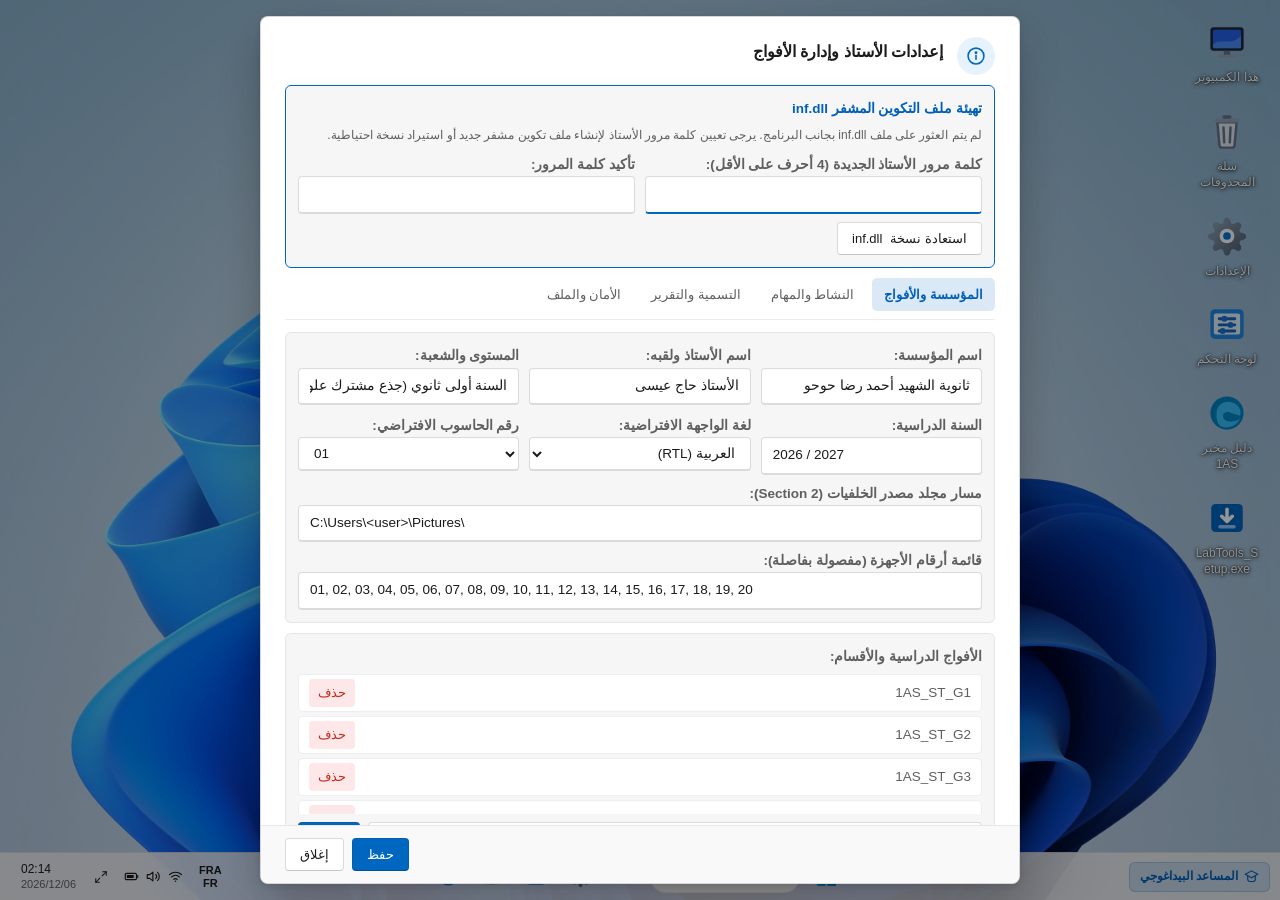
==== commit b2a24d80: "fix(lab-ux): NetSupport School offset, auto-save to desktop, translation suppression, and mobile sup" ====
--- a/index.html
+++ b/index.html
@@ -1,10 +1,12 @@
 <!DOCTYPE html>
-<html lang="ar" dir="rtl">
+<html lang="ar" dir="rtl" translate="no" class="notranslate">
 <head>
     <meta charset="utf-8">
     <meta http-equiv="X-UA-Compatible" content="IE=edge">
     <meta name="viewport" content="width=device-width, initial-scale=1.0">
-    <title>محاكي نظام Windows 11 — بيئة التعامل مع الحاسوب (1AS)</title>
+    <meta name="google" content="notranslate">
+    <meta name="googlebot" content="notranslate">
+    <title>محاكي وحدة لوحة التحكم (Windows 11) — المجال 1: بيئة التعامل مع الحاسوب (1AS)</title>
 
     <link rel="stylesheet" href="css/themes.css">
     <link rel="stylesheet" href="css/base.css">
--- a/css/base.css
+++ b/css/base.css
@@ -20,11 +20,20 @@
 
 html,
 body {
-    width: 100%;
-    height: 100%;
+    width: 100vw;
+    height: 100vh;
+    min-width: 100vw;
+    min-height: 100vh;
+    max-width: 100vw;
+    max-height: 100vh;
     margin: 0;
     padding: 0;
     overflow: hidden;
+    position: fixed;
+    top: 0;
+    left: 0;
+    right: 0;
+    bottom: 0;
     font-family: "Segoe UI Variable Text", "Segoe UI Variable", "Segoe UI", Tahoma, Arial, sans-serif;
     font-size: var(--win-font-size, 14px);
     line-height: 1.58;
@@ -218,7 +227,10 @@
 }
 .win-switch-track {
     position: absolute;
-    inset: 0;
+    top: 0;
+    right: 0;
+    bottom: 0;
+    left: 0;
     border-radius: 9999px;
     background-color: var(--win-switch-off-track);
     border: 1px solid var(--win-switch-off-border);
@@ -227,12 +239,17 @@
 .win-switch-thumb {
     position: absolute;
     top: 3px;
-    inset-inline-start: 3px;
+    left: 3px;
+    right: auto;
     width: 12px;
     height: 12px;
     border-radius: 50%;
     background-color: var(--win-switch-off-thumb);
     transition: transform 180ms cubic-bezier(0.1, 0.9, 0.2, 1), background-color 160ms ease, width 140ms ease;
+}
+html[dir="rtl"] .win-switch-thumb {
+    left: auto;
+    right: 3px;
 }
 .win-switch input:checked + .win-switch-track {
     background-color: var(--win-accent);
--- a/css/windows.css
+++ b/css/windows.css
@@ -4,9 +4,12 @@
 
 #windows-layer {
     position: absolute;
-    inset-block-start: 0;
-    inset-block-end: 48px;
-    inset-inline: 0;
+    top: var(--netsupport-offset, 0px) !important;
+    left: 0;
+    right: 0;
+    bottom: 48px;
+    width: 100vw;
+    height: calc(100vh - 48px - var(--netsupport-offset, 0px)) !important;
     pointer-events: none;
     z-index: 200;
 }
@@ -58,11 +61,15 @@
     display: flex;
     align-items: center;
     justify-content: space-between;
-    padding-inline-start: 10px;
-    padding-inline-end: 0;
+    padding-left: 10px;
+    padding-right: 0;
     flex-shrink: 0;
     position: relative;
     z-index: 5;
+}
+html[dir="rtl"] .win-titlebar {
+    padding-left: 0;
+    padding-right: 10px;
 }
 
 .win-titlebar-main {
@@ -161,9 +168,12 @@
 /* Snap Edge Preview Ghost */
 #snap-preview-overlay {
     position: absolute;
-    inset-block-start: 0;
-    inset-block-end: 48px;
-    inset-inline: 0;
+    top: 0;
+    left: 0;
+    right: 0;
+    bottom: 48px;
+    width: 100%;
+    height: calc(100% - 48px);
     pointer-events: none;
     z-index: 195;
 }
@@ -221,3 +231,14 @@
     background: var(--win-accent);
 }
 
+/* Mobile & Touch Adaptations */
+@media (max-width: 768px) {
+    .win-window {
+        width: calc(100vw - 12px) !important;
+        left: 6px !important;
+        right: 6px !important;
+        max-width: calc(100vw - 12px) !important;
+        min-width: 280px !important;
+    }
+}
+
--- a/css/shell.css
+++ b/css/shell.css
@@ -2,14 +2,31 @@
    Windows 11 Shell Styles (Desktop, Taskbar, Flyouts, Task View, Lock Screen)
    ========================================================================== */
 
+:root {
+    --netsupport-offset: 0px;
+}
+html.has-netsupport-offset,
+body.has-netsupport-offset {
+    --netsupport-offset: 38px;
+}
+
 #desktop-root {
-    position: relative;
-    width: 100%;
-    height: 100%;
-    overflow: hidden;
-    background-size: cover;
-    background-position: center center;
-    background-repeat: no-repeat;
+    position: fixed !important;
+    top: var(--netsupport-offset, 0px) !important;
+    left: 0 !important;
+    right: 0 !important;
+    bottom: 0 !important;
+    width: 100vw !important;
+    height: calc(100vh - var(--netsupport-offset, 0px)) !important;
+    min-width: 100vw !important;
+    min-height: calc(100vh - var(--netsupport-offset, 0px)) !important;
+    max-width: 100vw !important;
+    max-height: calc(100vh - var(--netsupport-offset, 0px)) !important;
+    overflow: hidden !important;
+    background-size: cover !important;
+    background-position: center center !important;
+    background-repeat: no-repeat !important;
+    background-attachment: fixed !important;
     transition: background-image 220ms ease;
 }
 
@@ -17,7 +34,12 @@
 #display-brightness-overlay,
 #night-light-overlay {
     position: fixed;
-    inset: 0;
+    top: 0;
+    left: 0;
+    right: 0;
+    bottom: 0;
+    width: 100%;
+    height: 100%;
     pointer-events: none;
     z-index: 9000;
 }
@@ -39,15 +61,20 @@
 /* Desktop Icons Area */
 #desktop-icons {
     position: absolute;
-    inset-block-start: 12px;
-    inset-block-end: 60px;
-    inset-inline-start: 12px;
+    top: 12px;
+    bottom: 60px;
+    right: 12px;
+    left: auto;
     display: flex;
     flex-direction: column;
     flex-wrap: wrap;
     align-content: flex-start;
     gap: 6px;
     z-index: 10;
+}
+html[dir="ltr"] #desktop-icons {
+    right: auto;
+    left: 12px;
 }
 
 .desktop-icon {
@@ -90,16 +117,26 @@
    Taskbar (48px Windows 11 Authentic)
    ========================================================================== */
 #taskbar {
-    position: absolute;
-    inset-block-end: 0;
-    inset-inline: 0;
-    height: 48px;
+    position: fixed !important;
+    bottom: 0 !important;
+    left: 0 !important;
+    right: 0 !important;
+    top: auto !important;
+    width: 100vw !important;
+    min-width: 100% !important;
+    height: 48px !important;
+    max-height: 48px !important;
     border-top: 1px solid var(--win-taskbar-border);
-    display: flex;
-    align-items: center;
-    justify-content: space-between;
-    padding-inline: 10px 4px;
-    z-index: 1000;
+    display: flex !important;
+    align-items: center !important;
+    justify-content: space-between !important;
+    padding-left: 10px;
+    padding-right: 4px;
+    z-index: 1000 !important;
+}
+html[dir="rtl"] #taskbar {
+    padding-right: 10px;
+    padding-left: 4px;
 }
 
 .taskbar-start-slot {
@@ -169,8 +206,10 @@
     height: 32px;
     min-width: 150px;
     max-width: 210px;
-    padding-inline: 12px;
-    margin-inline: 2px;
+    padding-left: 12px;
+    padding-right: 12px;
+    margin-left: 2px;
+    margin-right: 2px;
     border-radius: 9999px;
     background-color: var(--win-surface-card);
     border: 1px solid var(--win-border-card);
@@ -188,7 +227,8 @@
     .taskbar-search-pill {
         min-width: 38px;
         width: 38px;
-        padding-inline: 0;
+        padding-left: 0;
+        padding-right: 0;
         justify-content: center;
     }
     .taskbar-search-pill span.pill-text {
@@ -202,7 +242,8 @@
     align-items: center;
     gap: 6px;
     height: 30px;
-    padding-inline: 10px;
+    padding-left: 10px;
+    padding-right: 10px;
     border-radius: 6px;
     background-color: var(--win-accent-tint);
     color: var(--win-accent-text);
@@ -229,7 +270,8 @@
 
 .tray-btn {
     height: 36px;
-    padding-inline: 7px;
+    padding-left: 7px;
+    padding-right: 7px;
     border-radius: 5px;
     display: inline-flex;
     align-items: center;
@@ -255,7 +297,8 @@
     flex-direction: column;
     align-items: flex-end;
     gap: 0;
-    padding-inline: 9px;
+    padding-left: 9px;
+    padding-right: 9px;
 }
 .tray-clock-time {
     font-size: 12px;
@@ -271,12 +314,21 @@
 .tray-show-desktop {
     width: 6px;
     height: 36px;
-    border-inline-start: 1px solid transparent;
+    border-left: 1px solid transparent;
+    border-right: none;
     transition: border-color 140ms ease, background-color 140ms ease;
 }
+html[dir="rtl"] .tray-show-desktop {
+    border-right: 1px solid transparent;
+    border-left: none;
+}
 .tray-show-desktop:hover {
-    border-inline-start-color: var(--win-border-control);
+    border-left-color: var(--win-border-control);
     background-color: var(--win-surface-hover);
+}
+html[dir="rtl"] .tray-show-desktop:hover {
+    border-right-color: var(--win-border-control);
+    border-left-color: transparent;
 }
 
 /* ==========================================================================
@@ -303,7 +355,8 @@
 /* Start Menu & Search */
 #start-menu-flyout,
 #search-flyout {
-    inset-block-end: 58px;
+    bottom: 58px;
+    top: auto;
     left: 50%;
     transform: translate(-50%, 16px);
     width: min(620px, calc(100vw - 24px));
@@ -327,7 +380,8 @@
     align-items: center;
     gap: 10px;
     height: 36px;
-    padding-inline: 14px;
+    padding-left: 14px;
+    padding-right: 14px;
     border-radius: 9999px;
     background-color: var(--win-input-bg);
     border: 1px solid var(--win-border-control);
@@ -468,7 +522,12 @@
 }
 .search-col {
     overflow-y: auto;
-    padding-inline-end: 4px;
+    padding-right: 4px;
+    padding-left: 0;
+}
+html[dir="rtl"] .search-col {
+    padding-right: 0;
+    padding-left: 4px;
 }
 .search-result-row {
     display: flex;
@@ -500,10 +559,16 @@
 
 /* Quick Settings (Win+A) Flyout */
 #quick-settings-flyout {
-    inset-block-end: 58px;
-    inset-inline-end: 12px;
+    bottom: 58px;
+    top: auto;
+    left: auto;
+    right: 12px;
     width: min(368px, calc(100vw - 24px));
     overflow: hidden;
+}
+html[dir="rtl"] #quick-settings-flyout {
+    right: auto;
+    left: 12px;
 }
 .quick-grid {
     display: grid;
@@ -548,10 +613,15 @@
 }
 .quick-tile-arrow {
     width: 30px;
-    border-inline-start: 1px solid rgba(128, 128, 128, 0.25);
-    display: flex;
-    align-items: center;
-    justify-content: center;
+    border-left: 1px solid rgba(128, 128, 128, 0.25);
+    border-right: none;
+    display: flex;
+    align-items: center;
+    justify-content: center;
+}
+html[dir="rtl"] .quick-tile-arrow {
+    border-right: 1px solid rgba(128, 128, 128, 0.25);
+    border-left: none;
 }
 .quick-tile-arrow:hover {
     background-color: rgba(0, 0, 0, 0.08);
@@ -591,8 +661,10 @@
 
 /* Notification Center & Calendar (Win+N) */
 #notifications-flyout {
-    inset-block-end: 58px;
-    inset-inline-end: 12px;
+    bottom: 58px;
+    top: auto;
+    left: auto;
+    right: 12px;
     width: min(368px, calc(100vw - 24px));
     max-height: calc(100vh - 80px);
     display: flex;
@@ -601,6 +673,10 @@
     background: transparent;
     border: none;
     box-shadow: none;
+}
+html[dir="rtl"] #notifications-flyout {
+    right: auto;
+    left: 12px;
 }
 .notif-panel {
     border-radius: 10px;
@@ -702,7 +778,8 @@
 .ctx-submenu {
     position: absolute;
     top: -4px;
-    inset-inline-start: 100%;
+    left: 100%;
+    right: auto;
     min-width: 175px;
     padding: 5px;
     border-radius: 8px;
@@ -711,6 +788,10 @@
     display: none;
     z-index: 2510;
 }
+html[dir="rtl"] .ctx-submenu {
+    left: auto;
+    right: 100%;
+}
 .ctx-item:hover > .ctx-submenu {
     display: block;
 }
@@ -720,8 +801,12 @@
    ========================================================================== */
 #task-view-overlay {
     position: fixed;
-    inset: 0;
+    top: 0;
+    left: 0;
+    right: 0;
     bottom: 48px;
+    width: 100vw;
+    height: calc(100vh - 48px);
     z-index: 1500;
     background: rgba(15, 23, 42, 0.56);
     display: none;
@@ -798,10 +883,15 @@
    Fluent ContentDialog Modals & Lock Screen
    ========================================================================== */
 #dialog-backdrop {
-    position: fixed;
-    inset: 0;
+    position: fixed !important;
+    top: 0 !important;
+    left: 0 !important;
+    right: 0 !important;
+    bottom: 0 !important;
+    width: 100vw !important;
+    height: 100vh !important;
     background: rgba(0, 0, 0, 0.42);
-    z-index: 3000;
+    z-index: 10000 !important;
     display: none;
     align-items: center;
     justify-content: center;
@@ -809,7 +899,7 @@
     overflow-y: auto;
 }
 #dialog-backdrop.is-open {
-    display: flex;
+    display: flex !important;
 }
 .win-dialog {
     width: min(500px, 100%);
@@ -880,8 +970,13 @@
 
 /* Lock & Sign-In Screen */
 #lock-screen {
-    position: fixed;
-    inset: 0;
+    position: fixed !important;
+    top: 0 !important;
+    left: 0 !important;
+    right: 0 !important;
+    bottom: 0 !important;
+    width: 100vw !important;
+    height: 100vh !important;
     z-index: 4000;
     background-size: cover;
     background-position: center;
@@ -895,7 +990,12 @@
 }
 .lock-scrim {
     position: absolute;
-    inset: 0;
+    top: 0;
+    left: 0;
+    right: 0;
+    bottom: 0;
+    width: 100%;
+    height: 100%;
     background: rgba(12, 18, 30, 0.56);
 }
 @supports ((-webkit-backdrop-filter: blur(20px)) or (backdrop-filter: blur(20px))) {
@@ -958,8 +1058,13 @@
 
 /* Screen Saver Overlay */
 #screensaver-overlay {
-    position: fixed;
-    inset: 0;
+    position: fixed !important;
+    top: 0 !important;
+    left: 0 !important;
+    right: 0 !important;
+    bottom: 0 !important;
+    width: 100vw !important;
+    height: 100vh !important;
     z-index: 8500;
     background: #060913;
     display: none;
@@ -996,8 +1101,13 @@
 
 /* Windows Shutting Down Screen */
 #shutdown-screen {
-    position: fixed;
-    inset: 0;
+    position: fixed !important;
+    top: 0 !important;
+    left: 0 !important;
+    right: 0 !important;
+    bottom: 0 !important;
+    width: 100vw !important;
+    height: 100vh !important;
     z-index: 9800;
     background: linear-gradient(145deg, #003E7E 0%, #001B3A 100%);
     color: #FFFFFF;
@@ -1024,3 +1134,40 @@
     to { transform: rotate(360deg); }
 }
 
+/* Mobile & Touch Responsive Shell Adaptations (max-width: 768px) */
+@media (max-width: 768px) {
+    #taskbar {
+        padding-left: 4px !important;
+        padding-right: 4px !important;
+        overflow-x: auto !important;
+        -webkit-overflow-scrolling: touch;
+    }
+    .taskbar-search-pill {
+        display: none !important;
+    }
+    .taskbar-pedagogy-pill {
+        display: none !important;
+    }
+    .taskbar-center {
+        gap: 3px !important;
+    }
+    .taskbar-item {
+        width: 36px !important;
+        height: 36px !important;
+    }
+    #desktop-icons {
+        top: 8px;
+        bottom: 56px;
+        right: 8px;
+        gap: 4px;
+    }
+    .desktop-icon {
+        width: 70px;
+        padding: 4px 2px;
+    }
+    .desktop-icon-title {
+        font-size: 11px;
+    }
+}
+
+
--- a/css/settings.css
+++ b/css/settings.css
@@ -15,8 +15,13 @@
     display: flex;
     flex-direction: column;
     padding: 10px 12px 12px;
-    border-inline-end: 1px solid var(--win-border-divider);
+    border-right: 1px solid var(--win-border-divider);
+    border-left: none;
     overflow-y: auto;
+}
+html[dir="rtl"] .settings-sidebar {
+    border-left: 1px solid var(--win-border-divider);
+    border-right: none;
 }
 
 @media (max-width: 800px) {
@@ -75,22 +80,33 @@
     margin-bottom: 12px;
 }
 .settings-search-box .win-input {
-    padding-inline-end: 34px;
+    padding-right: 34px;
+    padding-left: 10px;
     height: 34px;
+}
+html[dir="rtl"] .settings-search-box .win-input {
+    padding-left: 34px;
+    padding-right: 10px;
 }
 .settings-search-icon {
     position: absolute;
     top: 50%;
-    inset-inline-end: 10px;
+    right: 10px;
+    left: auto;
     transform: translateY(-50%);
     color: var(--win-text-secondary);
     pointer-events: none;
+}
+html[dir="rtl"] .settings-search-icon {
+    right: auto;
+    left: 10px;
 }
 
 .settings-search-dropdown {
     position: absolute;
     top: 38px;
-    inset-inline: 0;
+    left: 0;
+    right: 0;
     z-index: 40;
     background: var(--win-surface-card);
     border: 1px solid var(--win-border-card);
@@ -117,7 +133,8 @@
     align-items: center;
     gap: 12px;
     height: 38px;
-    padding-inline: 12px;
+    padding-left: 12px;
+    padding-right: 12px;
     border-radius: 5px;
     font-size: 13.5px;
     font-weight: 400;
@@ -132,16 +149,21 @@
     background-color: var(--win-surface-nav-active);
     font-weight: 600;
 }
-/* Authentic Win11 vertical 3px indicator bar at inline-start edge */
+/* Authentic Win11 vertical 3px indicator bar at start edge */
 .settings-nav-item.is-active::before {
     content: "";
     position: absolute;
-    inset-inline-start: 0;
+    left: 0;
+    right: auto;
     top: 9px;
     bottom: 9px;
     width: 3px;
     border-radius: 9999px;
     background-color: var(--win-accent);
+}
+html[dir="rtl"] .settings-nav-item.is-active::before {
+    left: auto;
+    right: 0;
 }
 
 /* Main Content Pane */
@@ -323,8 +345,9 @@
 }
 .wallpaper-label {
     position: absolute;
-    inset-block-end: 0;
-    inset-inline: 0;
+    bottom: 0;
+    left: 0;
+    right: 0;
     background: rgba(0, 0, 0, 0.58);
     color: #FFFFFF;
     font-size: 11px;
@@ -516,9 +539,14 @@
 }
 .fe-sidebar {
     width: 196px;
-    border-inline-end: 1px solid var(--win-border-divider);
+    border-right: 1px solid var(--win-border-divider);
+    border-left: none;
     padding: 10px 8px;
     overflow-y: auto;
+}
+html[dir="rtl"] .fe-sidebar {
+    border-left: 1px solid var(--win-border-divider);
+    border-right: none;
 }
 .fe-nav-item {
     display: flex;
--- a/css/pedagogical.css
+++ b/css/pedagogical.css
@@ -3,21 +3,26 @@
    ========================================================================== */
 
 #pedagogy-hud {
-    position: absolute;
-    inset-block-start: 16px;
-    inset-inline-start: 112px;
+    position: fixed !important;
+    top: calc(16px + var(--netsupport-offset, 0px));
+    left: 112px;
+    right: auto;
     width: 470px;
     max-width: calc(100vw - 24px);
-    max-height: calc(100vh - 58px);
+    max-height: calc(100vh - 58px - var(--netsupport-offset, 0px));
     min-width: 320px;
     min-height: 240px;
     border-radius: 10px;
     border: 1px solid var(--win-border-window);
     box-shadow: var(--win-shadow-window);
-    z-index: 450;
+    z-index: 2500;
     display: none;
     flex-direction: column;
     overflow: hidden;
+}
+html[dir="rtl"] #pedagogy-hud {
+    left: auto;
+    right: 112px;
 }
 #pedagogy-hud.is-open {
     display: flex;
@@ -247,11 +252,16 @@
     background: var(--win-info-bg);
     color: var(--win-text-primary);
     border: 1px solid var(--win-accent);
-    border-inline-start: 4px solid var(--win-accent);
+    border-left: 4px solid var(--win-accent);
+    border-right: 1px solid var(--win-accent);
     border-radius: 6px;
     padding: 9px 12px;
     text-align: start;
 }
+html[dir="rtl"] .hud-hint-callout {
+    border-left: 1px solid var(--win-accent);
+    border-right: 4px solid var(--win-accent);
+}
 
 .hud-actions {
     display: flex;
@@ -263,7 +273,8 @@
 .hud-resize-corner {
     position: absolute;
     bottom: 2px;
-    inset-inline-end: 2px;
+    right: auto;
+    left: 2px;
     width: 20px;
     height: 20px;
     z-index: 6;
@@ -271,7 +282,9 @@
     opacity: 0.78;
     background: linear-gradient(45deg, transparent 50%, var(--win-text-secondary) 52%, transparent 56%, transparent 72%, var(--win-text-secondary) 74%, transparent 78%);
 }
-[dir="ltr"] .hud-resize-corner {
+html[dir="ltr"] .hud-resize-corner {
+    right: 2px;
+    left: auto;
     cursor: nwse-resize;
     background: linear-gradient(135deg, transparent 50%, var(--win-text-secondary) 52%, transparent 56%, transparent 72%, var(--win-text-secondary) 74%, transparent 78%);
 }
@@ -508,6 +521,152 @@
     line-height: 1;
     cursor: pointer;
     padding: 2px 6px;
-    margin-inline-start: auto;
-}
-
+    margin-left: auto;
+    margin-right: 0;
+}
+html[dir="rtl"] .off-task-toast-close {
+    margin-left: 0;
+    margin-right: auto;
+}
+
+.export-success-toast {
+    position: fixed;
+    bottom: 62px;
+    left: 50%;
+    transform: translateX(-50%);
+    z-index: 9500;
+    display: flex;
+    align-items: center;
+    gap: 12px;
+    max-width: min(720px, 94vw);
+    padding: 10px 18px;
+    border-radius: 10px;
+    background: #ECFDF5;
+    color: #065F46;
+    border: 1.5px solid #10B981;
+    box-shadow: 0 10px 28px rgba(0, 0, 0, 0.22);
+    font-size: 13px;
+    font-weight: 600;
+    direction: rtl;
+}
+.export-toast-icon {
+    display: inline-flex;
+    align-items: center;
+    justify-content: center;
+    width: 22px;
+    height: 22px;
+    border-radius: 50%;
+    background: #10B981;
+    color: #FFFFFF;
+    font-size: 13px;
+    font-weight: 700;
+    flex-shrink: 0;
+}
+.export-toast-body {
+    line-height: 1.45;
+    display: flex;
+    align-items: center;
+    gap: 6px;
+    flex-wrap: wrap;
+}
+.export-toast-filename {
+    background: rgba(16, 185, 129, 0.15);
+    padding: 2px 7px;
+    border-radius: 4px;
+    font-family: Consolas, monospace;
+    font-size: 12.5px;
+    color: #047857;
+    word-break: break-all;
+}
+.export-toast-open-btn {
+    min-height: 28px;
+    height: 28px;
+    padding: 0 12px;
+    font-size: 12px;
+    background: #059669 !important;
+    border-color: #047857 !important;
+    color: #FFFFFF !important;
+    cursor: pointer;
+    flex-shrink: 0;
+}
+.export-toast-open-btn:hover {
+    background: #047857 !important;
+}
+.export-toast-close {
+    background: transparent;
+    border: none;
+    color: #065F46;
+    font-size: 20px;
+    line-height: 1;
+    cursor: pointer;
+    padding: 2px 6px;
+    margin-left: 0;
+    margin-right: auto;
+}
+html[dir="ltr"] .export-toast-close {
+    margin-left: auto;
+    margin-right: 0;
+}
+
+/* Mobile & Touch Responsive Adaptations for HUD */
+@media (max-width: 768px) {
+    #pedagogy-hud {
+        width: calc(100vw - 16px) !important;
+        left: 8px !important;
+        right: 8px !important;
+        max-width: calc(100vw - 16px) !important;
+        max-height: calc(100vh - 64px - var(--netsupport-offset, 0px)) !important;
+        min-width: 280px !important;
+    }
+    #pedagogy-hud.is-mobile-fab {
+        width: 48px !important;
+        height: 48px !important;
+        min-width: 48px !important;
+        min-height: 48px !important;
+        border-radius: 50% !important;
+        left: auto !important;
+        right: 14px !important;
+        top: calc(12px + var(--netsupport-offset, 0px)) !important;
+        padding: 0 !important;
+        background: var(--win-accent, #0078d4) !important;
+        box-shadow: 0 4px 18px rgba(0, 0, 0, 0.45) !important;
+        cursor: pointer !important;
+        z-index: 3000 !important;
+    }
+    html[dir="ltr"] #pedagogy-hud.is-mobile-fab {
+        right: auto !important;
+        left: 14px !important;
+    }
+    #pedagogy-hud.is-mobile-fab .hud-body,
+    #pedagogy-hud.is-mobile-fab .hud-resize-corner {
+        display: none !important;
+    }
+    #pedagogy-hud.is-mobile-fab .hud-header {
+        height: 100% !important;
+        padding: 0 !important;
+        justify-content: center !important;
+        align-items: center !important;
+        background: transparent !important;
+        border-bottom: none !important;
+    }
+    #pedagogy-hud.is-mobile-fab .hud-header > *:not(.hud-mobile-fab-btn) {
+        display: none !important;
+    }
+    .hud-mobile-fab-btn {
+        display: inline-flex !important;
+        align-items: center;
+        justify-content: center;
+        width: 100%;
+        height: 100%;
+        color: #ffffff;
+        background: transparent;
+        border: none;
+        cursor: pointer;
+    }
+}
+@media (min-width: 769px) {
+    .hud-mobile-fab-btn {
+        display: none !important;
+    }
+}
+
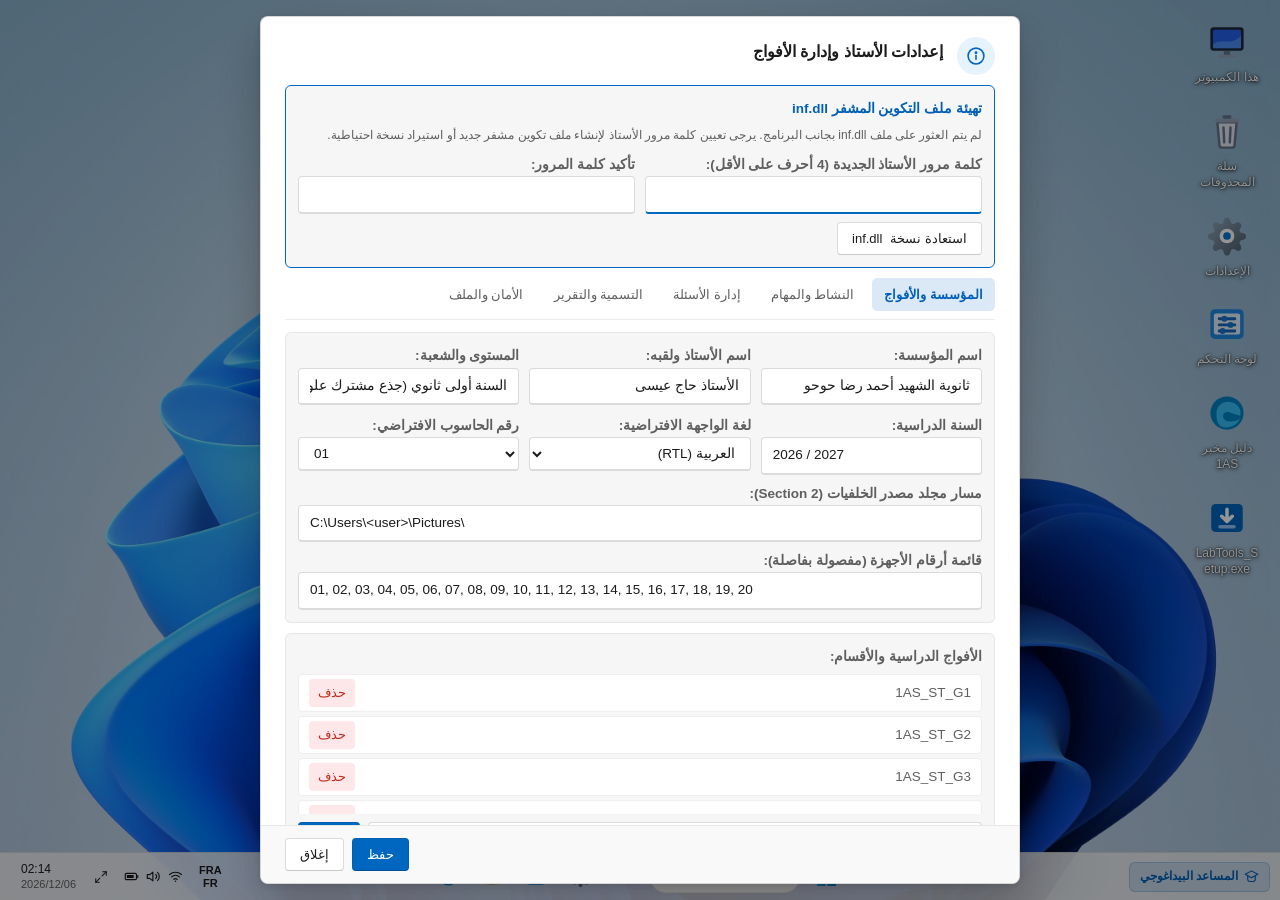
==== commit 9e664e53: "feat(v2.0): implement pedagogical assessment quiz engine, 30+ question bank, scaffolding hints, teac" ====
--- a/index.html
+++ b/index.html
@@ -19,6 +19,8 @@
     <script defer src="js/compat/compat.js"></script>
     <script defer src="assets/icons/icons.js"></script>
     <script defer src="js/i18n/ar.js"></script>
+    <script defer src="js/i18n/fr.js"></script>
+    <script defer src="js/i18n/en.js"></script>
     <script defer src="js/i18n/i18n.js"></script>
     <script defer src="js/core/session-manager.js"></script>
     <script defer src="js/core/state.js"></script>
@@ -36,10 +38,24 @@
     <script defer src="js/core/lock-screen.js"></script>
     <script defer src="js/core/taskbar.js"></script>
     <script defer src="js/apps/settings/settings-app.js"></script>
+    <script defer src="js/apps/settings/home.js"></script>
+    <script defer src="js/apps/settings/system.js"></script>
+    <script defer src="js/apps/settings/devices.js"></script>
+    <script defer src="js/apps/settings/network.js"></script>
+    <script defer src="js/apps/settings/personalization.js"></script>
+    <script defer src="js/apps/settings/apps.js"></script>
+    <script defer src="js/apps/settings/accounts.js"></script>
+    <script defer src="js/apps/settings/time-language.js"></script>
+    <script defer src="js/apps/settings/gaming.js"></script>
+    <script defer src="js/apps/settings/accessibility.js"></script>
+    <script defer src="js/apps/settings/privacy.js"></script>
+    <script defer src="js/apps/settings/windows-update.js"></script>
     <script defer src="js/apps/control-panel.js"></script>
     <script defer src="js/apps/file-explorer.js"></script>
     <script defer src="js/apps/edge-browser.js"></script>
     <script defer src="js/core/config-crypto.js"></script>
+    <script defer src="js/pedagogy/quiz-bank.js"></script>
+    <script defer src="js/pedagogy/quiz.js"></script>
     <script defer src="js/pedagogy/assessment.js"></script>
     <script defer src="js/pedagogy/hud.js"></script>
     <script defer src="js/pedagogy/teacher.js"></script>
--- a/css/pedagogical.css
+++ b/css/pedagogical.css
@@ -15,10 +15,14 @@
     border-radius: 10px;
     border: 1px solid var(--win-border-window);
     box-shadow: var(--win-shadow-window);
-    z-index: 2500;
+    z-index: 240;
     display: none;
     flex-direction: column;
     overflow: hidden;
+}
+#pedagogy-hud.is-active,
+#pedagogy-hud:focus-within {
+    z-index: 450;
 }
 html[dir="rtl"] #pedagogy-hud {
     left: auto;
@@ -180,6 +184,13 @@
     color: #065F46;
     font-weight: 600;
 }
+.hud-step-item.is-next-target {
+    border-color: var(--win-accent);
+    background: rgba(0, 103, 192, 0.08);
+    color: var(--win-text-primary);
+    font-weight: 600;
+    box-shadow: 0 0 0 1px rgba(0, 103, 192, 0.25);
+}
 .hud-step-item.is-skipped {
     border-style: dashed;
     border-color: rgba(148, 163, 184, 0.55);
@@ -194,6 +205,9 @@
 }
 .hud-step-item.is-done .hud-step-icon {
     color: #107C41;
+}
+.hud-step-item.is-next-target .hud-step-icon {
+    color: var(--win-accent);
 }
 .hud-step-item.is-skipped .hud-step-icon {
     color: #D97706;
@@ -343,61 +357,149 @@
     font-size: 12.5px;
 }
 
-/* A4 Printable Report Layout */
+/* A4 Printable & In-Dialog Assessment Report Layout */
 .a4-report-sheet {
     background: #FFFFFF;
-    color: #111827;
-    padding: 24px 28px;
-    border: 1px solid #D1D5DB;
+    color: #0F172A;
+    padding: 20px 24px;
+    border: 1px solid #CBD5E1;
+    border-radius: 8px;
+    direction: rtl;
+    text-align: right;
+    line-height: 1.5;
+    font-family: "Segoe UI", Tahoma, Arial, "Noto Sans Arabic", sans-serif;
+    box-sizing: border-box;
+}
+.a4-header {
+    border-bottom: 2px solid #1E3A8A;
+    padding-bottom: 8px;
+    margin-bottom: 10px;
+}
+.a4-header-republic {
+    text-align: center;
+    font-size: 13.5px;
+    font-weight: 700;
+    color: #0F172A;
+    margin-bottom: 6px;
+}
+.a4-header-grid {
+    display: flex;
+    justify-content: space-between;
+    align-items: center;
+    font-size: 11.5px;
+    color: #334155;
+    margin-bottom: 8px;
+    line-height: 1.4;
+}
+.a4-banner {
+    text-align: center;
+    background: #F8FAFC;
+    border: 1px solid #E2E8F0;
     border-radius: 6px;
-    direction: rtl;
-    text-align: start;
-    line-height: 1.6;
+    padding: 6px 12px;
+}
+.a4-banner-title {
+    font-size: 15.5px;
+    font-weight: 800;
+    color: #1E3A8A;
+}
+.a4-banner-sub {
+    font-size: 11.5px;
+    color: #475569;
+    margin-top: 2px;
+}
+.a4-summary-table {
+    width: 100%;
+    border-collapse: collapse;
+    margin: 10px 0;
+    font-size: 11.5px;
+    background: #FFFFFF;
+    border: 1px solid #CBD5E1;
+    border-radius: 6px;
+    overflow: hidden;
+}
+.a4-summary-table td {
+    padding: 6px 10px;
+    border: 1px solid #CBD5E1;
+    vertical-align: middle;
+    text-align: right;
+}
+.a4-cell-lbl {
+    font-size: 10.5px;
+    color: #64748B;
+    font-weight: 600;
+    display: block;
+    margin-bottom: 2px;
+}
+.a4-cell-val {
+    color: #0F172A;
+}
+.a4-pass-badge {
+    display: inline-block;
+    padding: 2px 8px;
+    border-radius: 12px;
+    font-size: 10px;
+    font-weight: 700;
+}
+.a4-pass-badge.is-pass {
+    background: #DCFCE7;
+    color: #15803D;
+}
+.a4-pass-badge.is-fail {
+    background: #FEE2E2;
+    color: #B91C1C;
 }
 .a4-report-table {
     width: 100%;
     border-collapse: collapse;
-    margin: 12px 0;
-    font-size: 12.5px;
-    table-layout: auto;
+    margin: 8px 0;
+    font-size: 11.5px;
 }
 .a4-report-table th,
 .a4-report-table td {
     border: 1px solid #CBD5E1;
-    padding: 7px 10px;
-    text-align: start;
-    vertical-align: top;
+    padding: 6px 8px;
+    text-align: right;
+    vertical-align: middle;
 }
 .a4-report-table th {
     background: #F1F5F9;
-    font-weight: 600;
+    color: #0F172A;
+    font-weight: 700;
     white-space: nowrap;
 }
-.a4-report-table .col-time,
-.a4-report-table .col-num,
-.a4-report-table .col-status,
-.a4-report-table .col-event,
-.a4-report-table .col-account,
-.a4-report-table .col-role {
+.a4-badge {
+    display: inline-block;
+    padding: 2px 6px;
+    border-radius: 4px;
+    font-size: 10.5px;
+    font-weight: 700;
     white-space: nowrap;
-    width: 1%;
-    font-variant-numeric: tabular-nums;
-}
-.a4-report-table .col-details {
-    white-space: normal;
-    word-break: break-word;
-}
-.a4-account-log-table .col-time {
-    width: 84px;
-}
-.a4-account-log-table .col-event {
-    min-width: 130px;
-}
-.a4-account-log-table .col-account {
-    min-width: 96px;
-}
-.a4-account-log-table .col-role {
-    min-width: 120px;
+}
+.a4-badge.is-done {
+    background: #DCFCE7;
+    color: #15803D;
+}
+.a4-badge.is-partial {
+    background: #FEF3C7;
+    color: #D97706;
+}
+.a4-badge.is-fail {
+    background: #FEE2E2;
+    color: #B91C1C;
+}
+.a4-badge.is-skipped {
+    background: #E2E8F0;
+    color: #475569;
+}
+.a4-footer-sig {
+    margin-top: 10px;
+    display: flex;
+    justify-content: space-between;
+    align-items: flex-end;
+    border-top: 1px solid #CBD5E1;
+    padding-top: 8px;
+    font-size: 11.5px;
 }
 
 @media print {
@@ -670,3 +772,210 @@
     }
 }
 
+/* =========================================================================
+   VERSION 2.0: QUIZ MODAL & VISUAL SEPARATION (Evaluation Mode vs Simulation)
+   ========================================================================= */
+.pedagogy-quiz-backdrop {
+    position: fixed;
+    top: 0;
+    left: 0;
+    right: 0;
+    bottom: 0;
+    width: 100vw;
+    height: 100vh;
+    z-index: 100000;
+    background: rgba(15, 23, 42, 0.78);
+    backdrop-filter: blur(8px);
+    -webkit-backdrop-filter: blur(8px);
+    display: flex;
+    align-items: center;
+    justify-content: center;
+    padding: 16px;
+    box-sizing: border-box;
+    animation: quizFadeIn 0.25s ease forwards;
+}
+
+.pedagogy-quiz-modal {
+    background: #FFFFFF;
+    border-radius: 12px;
+    border: 1px solid rgba(226, 232, 240, 0.9);
+    box-shadow: 0 25px 50px -12px rgba(0, 0, 0, 0.5);
+    max-width: 680px;
+    width: 100%;
+    display: flex;
+    flex-direction: column;
+    overflow: hidden;
+    font-family: "Segoe UI", Tahoma, Arial, "Noto Sans Arabic", sans-serif;
+    animation: quizZoomIn 0.3s cubic-bezier(0.16, 1, 0.3, 1) forwards;
+}
+
+.quiz-modal-header {
+    padding: 14px 18px;
+    border-bottom: 1px solid #E2E8F0;
+    background: #F8FAFC;
+    display: flex;
+    align-items: center;
+    justify-content: space-between;
+    gap: 12px;
+    flex-wrap: wrap;
+}
+
+.quiz-header-icon {
+    width: 38px;
+    height: 38px;
+    border-radius: 8px;
+    background: rgba(0, 103, 192, 0.1);
+    color: var(--win-accent);
+    display: flex;
+    align-items: center;
+    justify-content: center;
+    flex-shrink: 0;
+}
+
+.quiz-attempt-badge {
+    padding: 4px 12px;
+    border-radius: 999px;
+    font-size: 11.5px;
+    font-weight: 700;
+    white-space: nowrap;
+}
+
+.quiz-badge-full {
+    background: #DCFCE7;
+    color: #15803D;
+    border: 1px solid #86EFAC;
+}
+
+.quiz-badge-half {
+    background: #FEF3C7;
+    color: #B45309;
+    border: 1px solid #FDE68A;
+}
+
+.quiz-badge-zero {
+    background: #FEE2E2;
+    color: #B91C1C;
+    border: 1px solid #FCA5A5;
+}
+
+.quiz-modal-body {
+    padding: 18px 22px;
+    overflow-y: auto;
+    max-height: calc(85vh - 130px);
+}
+
+.quiz-question-box {
+    background: #F1F5F9;
+    border-radius: 8px;
+    padding: 12px 16px;
+    margin-bottom: 16px;
+    border-right: 4px solid var(--win-accent);
+}
+
+.quiz-q-num {
+    font-size: 11.5px;
+    font-weight: 700;
+    color: var(--win-accent);
+    margin-bottom: 4px;
+}
+
+.quiz-question-text {
+    font-size: 14px;
+    font-weight: 700;
+    color: #0F172A;
+    line-height: 1.65;
+}
+
+.quiz-options-list {
+    display: flex;
+    flex-direction: column;
+    gap: 9px;
+}
+
+.quiz-option-card {
+    display: flex;
+    align-items: flex-start;
+    gap: 12px;
+    padding: 11px 14px;
+    border: 1.5px solid #CBD5E1;
+    border-radius: 8px;
+    background: #FFFFFF;
+    cursor: pointer;
+    transition: all 0.15s ease;
+    user-select: none;
+}
+
+.quiz-option-card:hover:not(.is-eliminated):not(.is-correct) {
+    border-color: var(--win-accent);
+    background: #F8FAFC;
+}
+
+.quiz-option-card.is-selected {
+    border-color: var(--win-accent);
+    background: rgba(0, 103, 192, 0.06);
+    box-shadow: 0 0 0 1px var(--win-accent);
+}
+
+.quiz-option-card.is-eliminated {
+    border-color: #FCA5A5;
+    background: #FEF2F2;
+    color: #991B1B;
+    opacity: 0.65;
+    cursor: not-allowed;
+    text-decoration: line-through;
+    pointer-events: none;
+}
+
+.quiz-option-card.is-correct {
+    border-color: #107C41;
+    background: #ECFDF5;
+    color: #065F46;
+    font-weight: 700;
+    box-shadow: 0 0 0 1px #107C41;
+}
+
+.quiz-option-text {
+    font-size: 13px;
+    line-height: 1.55;
+    color: #1E293B;
+    flex: 1 1 auto;
+}
+
+.quiz-modal-footer {
+    padding: 12px 18px;
+    border-top: 1px solid #E2E8F0;
+    background: #F8FAFC;
+    display: flex;
+    align-items: center;
+    justify-content: space-between;
+    gap: 12px;
+    flex-wrap: wrap;
+}
+
+.quiz-shake {
+    animation: quizShake 0.4s ease;
+}
+
+@keyframes quizFadeIn {
+    from { opacity: 0; }
+    to { opacity: 1; }
+}
+
+@keyframes quizZoomIn {
+    from { opacity: 0; transform: scale(0.94); }
+    to { opacity: 1; transform: scale(1); }
+}
+
+@keyframes quizBounceIn {
+    0% { transform: scale(0.9); opacity: 0; }
+    50% { transform: scale(1.03); opacity: 1; }
+    100% { transform: scale(1); opacity: 1; }
+}
+
+@keyframes quizShake {
+    0%, 100% { transform: translateX(0); }
+    20%, 60% { transform: translateX(-8px); }
+    40%, 80% { transform: translateX(8px); }
+}
+
+
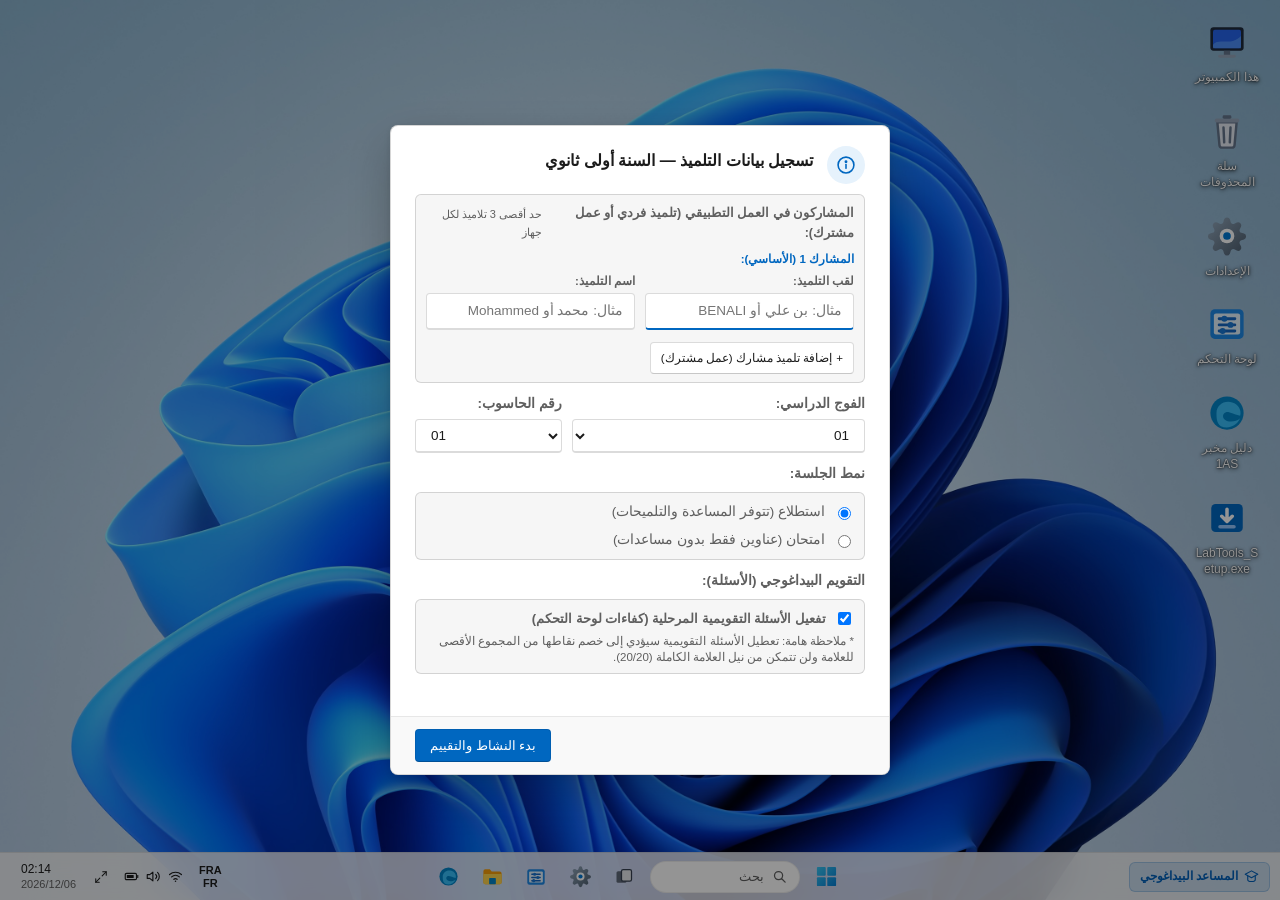
==== commit a5ee5f9e: "fix(cache): add cache-busting query params to index.html assets" ====
--- a/index.html
+++ b/index.html
@@ -8,59 +8,59 @@
     <meta name="googlebot" content="notranslate">
     <title>محاكي وحدة لوحة التحكم (Windows 11) — المجال 1: بيئة التعامل مع الحاسوب (1AS)</title>
 
-    <link rel="stylesheet" href="css/themes.css">
-    <link rel="stylesheet" href="css/base.css">
-    <link rel="stylesheet" href="css/rtl.css">
-    <link rel="stylesheet" href="css/windows.css">
-    <link rel="stylesheet" href="css/shell.css">
-    <link rel="stylesheet" href="css/settings.css">
-    <link rel="stylesheet" href="css/pedagogical.css">
+    <link rel="stylesheet" href="css/themes.css?v=2.0.1">
+    <link rel="stylesheet" href="css/base.css?v=2.0.1">
+    <link rel="stylesheet" href="css/rtl.css?v=2.0.1">
+    <link rel="stylesheet" href="css/windows.css?v=2.0.1">
+    <link rel="stylesheet" href="css/shell.css?v=2.0.1">
+    <link rel="stylesheet" href="css/settings.css?v=2.0.1">
+    <link rel="stylesheet" href="css/pedagogical.css?v=2.0.1">
 
-    <script defer src="js/compat/compat.js"></script>
-    <script defer src="assets/icons/icons.js"></script>
-    <script defer src="js/i18n/ar.js"></script>
-    <script defer src="js/i18n/fr.js"></script>
-    <script defer src="js/i18n/en.js"></script>
-    <script defer src="js/i18n/i18n.js"></script>
-    <script defer src="js/core/session-manager.js"></script>
-    <script defer src="js/core/state.js"></script>
-    <script defer src="js/registry/settings-registry.js"></script>
-    <script defer src="js/core/dialogs.js"></script>
-    <script defer src="js/core/permission-gate.js"></script>
-    <script defer src="js/core/snap-manager.js"></script>
-    <script defer src="js/core/window-manager.js"></script>
-    <script defer src="js/core/context-menu.js"></script>
-    <script defer src="js/core/quick-settings.js"></script>
-    <script defer src="js/core/notifications.js"></script>
-    <script defer src="js/core/search.js"></script>
-    <script defer src="js/core/start-menu.js"></script>
-    <script defer src="js/core/task-view.js"></script>
-    <script defer src="js/core/lock-screen.js"></script>
-    <script defer src="js/core/taskbar.js"></script>
-    <script defer src="js/apps/settings/settings-app.js"></script>
-    <script defer src="js/apps/settings/home.js"></script>
-    <script defer src="js/apps/settings/system.js"></script>
-    <script defer src="js/apps/settings/devices.js"></script>
-    <script defer src="js/apps/settings/network.js"></script>
-    <script defer src="js/apps/settings/personalization.js"></script>
-    <script defer src="js/apps/settings/apps.js"></script>
-    <script defer src="js/apps/settings/accounts.js"></script>
-    <script defer src="js/apps/settings/time-language.js"></script>
-    <script defer src="js/apps/settings/gaming.js"></script>
-    <script defer src="js/apps/settings/accessibility.js"></script>
-    <script defer src="js/apps/settings/privacy.js"></script>
-    <script defer src="js/apps/settings/windows-update.js"></script>
-    <script defer src="js/apps/control-panel.js"></script>
-    <script defer src="js/apps/file-explorer.js"></script>
-    <script defer src="js/apps/edge-browser.js"></script>
-    <script defer src="js/core/config-crypto.js"></script>
-    <script defer src="js/pedagogy/quiz-bank.js"></script>
-    <script defer src="js/pedagogy/quiz.js"></script>
-    <script defer src="js/pedagogy/assessment.js"></script>
-    <script defer src="js/pedagogy/hud.js"></script>
-    <script defer src="js/pedagogy/teacher.js"></script>
-    <script defer src="js/pedagogy/report.js"></script>
-    <script defer src="js/core/boot.js"></script>
+    <script defer src="js/compat/compat.js?v=2.0.1"></script>
+    <script defer src="assets/icons/icons.js?v=2.0.1"></script>
+    <script defer src="js/i18n/ar.js?v=2.0.1"></script>
+    <script defer src="js/i18n/fr.js?v=2.0.1"></script>
+    <script defer src="js/i18n/en.js?v=2.0.1"></script>
+    <script defer src="js/i18n/i18n.js?v=2.0.1"></script>
+    <script defer src="js/core/session-manager.js?v=2.0.1"></script>
+    <script defer src="js/core/state.js?v=2.0.1"></script>
+    <script defer src="js/registry/settings-registry.js?v=2.0.1"></script>
+    <script defer src="js/core/dialogs.js?v=2.0.1"></script>
+    <script defer src="js/core/permission-gate.js?v=2.0.1"></script>
+    <script defer src="js/core/snap-manager.js?v=2.0.1"></script>
+    <script defer src="js/core/window-manager.js?v=2.0.1"></script>
+    <script defer src="js/core/context-menu.js?v=2.0.1"></script>
+    <script defer src="js/core/quick-settings.js?v=2.0.1"></script>
+    <script defer src="js/core/notifications.js?v=2.0.1"></script>
+    <script defer src="js/core/search.js?v=2.0.1"></script>
+    <script defer src="js/core/start-menu.js?v=2.0.1"></script>
+    <script defer src="js/core/task-view.js?v=2.0.1"></script>
+    <script defer src="js/core/lock-screen.js?v=2.0.1"></script>
+    <script defer src="js/core/taskbar.js?v=2.0.1"></script>
+    <script defer src="js/apps/settings/settings-app.js?v=2.0.1"></script>
+    <script defer src="js/apps/settings/home.js?v=2.0.1"></script>
+    <script defer src="js/apps/settings/system.js?v=2.0.1"></script>
+    <script defer src="js/apps/settings/devices.js?v=2.0.1"></script>
+    <script defer src="js/apps/settings/network.js?v=2.0.1"></script>
+    <script defer src="js/apps/settings/personalization.js?v=2.0.1"></script>
+    <script defer src="js/apps/settings/apps.js?v=2.0.1"></script>
+    <script defer src="js/apps/settings/accounts.js?v=2.0.1"></script>
+    <script defer src="js/apps/settings/time-language.js?v=2.0.1"></script>
+    <script defer src="js/apps/settings/gaming.js?v=2.0.1"></script>
+    <script defer src="js/apps/settings/accessibility.js?v=2.0.1"></script>
+    <script defer src="js/apps/settings/privacy.js?v=2.0.1"></script>
+    <script defer src="js/apps/settings/windows-update.js?v=2.0.1"></script>
+    <script defer src="js/apps/control-panel.js?v=2.0.1"></script>
+    <script defer src="js/apps/file-explorer.js?v=2.0.1"></script>
+    <script defer src="js/apps/edge-browser.js?v=2.0.1"></script>
+    <script defer src="js/core/config-crypto.js?v=2.0.1"></script>
+    <script defer src="js/pedagogy/quiz-bank.js?v=2.0.1"></script>
+    <script defer src="js/pedagogy/quiz.js?v=2.0.1"></script>
+    <script defer src="js/pedagogy/assessment.js?v=2.0.1"></script>
+    <script defer src="js/pedagogy/hud.js?v=2.0.1"></script>
+    <script defer src="js/pedagogy/teacher.js?v=2.0.1"></script>
+    <script defer src="js/pedagogy/report.js?v=2.0.1"></script>
+    <script defer src="js/core/boot.js?v=2.0.1"></script>
 </head>
 <body class="lang-ar" dir="rtl">
     <div id="desktop-root">
--- a/css/themes.css
+++ b/css/themes.css
@@ -145,19 +145,17 @@
 
 @supports ((-webkit-backdrop-filter: blur(20px)) or (backdrop-filter: blur(20px))) {
     .win-transparency .win-mica {
-        background-color: var(--win-bg-mica);
-        -webkit-backdrop-filter: blur(32px) saturate(145%);
-        backdrop-filter: blur(32px) saturate(145%);
+        background-color: var(--win-bg-mica-solid);
     }
     .win-transparency .win-acrylic {
         background-color: var(--win-bg-acrylic);
-        -webkit-backdrop-filter: blur(28px) saturate(170%);
-        backdrop-filter: blur(28px) saturate(170%);
+        -webkit-backdrop-filter: blur(20px) saturate(140%);
+        backdrop-filter: blur(20px) saturate(140%);
     }
     .win-transparency .win-taskbar-surface {
         background-color: var(--win-taskbar-bg);
-        -webkit-backdrop-filter: blur(26px) saturate(150%);
-        backdrop-filter: blur(26px) saturate(150%);
+        -webkit-backdrop-filter: blur(20px) saturate(140%);
+        backdrop-filter: blur(20px) saturate(140%);
     }
 }
 
--- a/css/windows.css
+++ b/css/windows.css
@@ -4,20 +4,36 @@
 
 #windows-layer {
     position: absolute;
+    top: 0;
     top: var(--netsupport-offset, 0px) !important;
     left: 0;
     right: 0;
     bottom: 48px;
+    width: 100%;
     width: 100vw;
+    height: calc(100% - 48px);
     height: calc(100vh - 48px - var(--netsupport-offset, 0px)) !important;
     pointer-events: none;
     z-index: 200;
 }
 
+.user-session-layer {
+    position: absolute;
+    top: 0;
+    left: 0;
+    right: 0;
+    bottom: 0;
+    width: 100%;
+    height: 100%;
+    pointer-events: none;
+}
+
 .win-window {
     position: absolute;
     display: flex;
     flex-direction: column;
+    background-color: var(--win-bg-mica-solid);
+    contain: layout style;
     border-radius: 8px;
     border: 1px solid var(--win-border-window);
     box-shadow: var(--win-shadow-inactive);
--- a/css/shell.css
+++ b/css/shell.css
@@ -977,7 +977,7 @@
     bottom: 0 !important;
     width: 100vw !important;
     height: 100vh !important;
-    z-index: 4000;
+    z-index: 12000 !important;
     background-size: cover;
     background-position: center;
     display: none;
--- a/css/pedagogical.css
+++ b/css/pedagogical.css
@@ -4,32 +4,38 @@
 
 #pedagogy-hud {
     position: fixed !important;
-    top: calc(16px + var(--netsupport-offset, 0px));
-    left: 112px;
-    right: auto;
-    width: 470px;
+    top: calc(2px + var(--netsupport-offset, 0px));
+    left: auto;
+    right: 96px;
+    width: 460px;
     max-width: calc(100vw - 24px);
-    max-height: calc(100vh - 58px - var(--netsupport-offset, 0px));
+    max-height: calc(100vh - 50px - var(--netsupport-offset, 0px));
+    height: calc(100vh - 50px - var(--netsupport-offset, 0px));
     min-width: 320px;
     min-height: 240px;
-    border-radius: 10px;
+    background-color: var(--win-bg-acrylic-solid, #F8FAFC);
+    contain: layout style;
+    border-radius: 8px;
     border: 1px solid var(--win-border-window);
     box-shadow: var(--win-shadow-window);
-    z-index: 240;
-    display: none;
+    z-index: 850;
+    display: none !important;
     flex-direction: column;
     overflow: hidden;
 }
+#pedagogy-hud.is-open {
+    display: flex !important;
+}
+#pedagogy-hud:not(.is-open) {
+    display: none !important;
+}
 #pedagogy-hud.is-active,
 #pedagogy-hud:focus-within {
-    z-index: 450;
+    z-index: 890;
 }
 html[dir="rtl"] #pedagogy-hud {
     left: auto;
-    right: 112px;
-}
-#pedagogy-hud.is-open {
-    display: flex;
+    right: 96px;
 }
 #pedagogy-hud.is-maximized {
     left: 8px !important;
@@ -199,9 +205,18 @@
     opacity: 0.85;
 }
 .hud-step-icon {
+    display: inline-flex;
+    align-items: center;
+    justify-content: center;
+    width: 16px;
+    height: 16px;
     flex-shrink: 0;
     font-weight: 700;
     font-size: 13px;
+    line-height: 1;
+}
+.hud-step-icon svg {
+    display: block;
 }
 .hud-step-item.is-done .hud-step-icon {
     color: #107C41;
@@ -237,6 +252,26 @@
     background: var(--win-surface-card);
     font-size: 12px;
     font-weight: 600;
+    display: inline-flex;
+    align-items: center;
+    justify-content: center;
+    padding: 0 4px;
+}
+.hud-task-tab bdi {
+    display: inline-flex;
+    align-items: center;
+    justify-content: center;
+    gap: 3px;
+    line-height: 1;
+}
+.hud-tab-icon {
+    display: inline-flex;
+    align-items: center;
+    justify-content: center;
+    vertical-align: middle;
+}
+.hud-tab-icon svg {
+    display: block;
 }
 .hud-task-tab.is-active {
     background: var(--win-accent);
@@ -358,10 +393,13 @@
 }
 
 /* A4 Printable & In-Dialog Assessment Report Layout */
+.win-dialog.is-wide {
+    width: min(880px, calc(100vw - 24px));
+}
 .a4-report-sheet {
     background: #FFFFFF;
     color: #0F172A;
-    padding: 20px 24px;
+    padding: 18px 22px;
     border: 1px solid #CBD5E1;
     border-radius: 8px;
     direction: rtl;
@@ -369,11 +407,12 @@
     line-height: 1.5;
     font-family: "Segoe UI", Tahoma, Arial, "Noto Sans Arabic", sans-serif;
     box-sizing: border-box;
+    overflow-x: auto;
 }
 .a4-header {
     border-bottom: 2px solid #1E3A8A;
     padding-bottom: 8px;
-    margin-bottom: 10px;
+    margin-bottom: 8px;
 }
 .a4-header-republic {
     text-align: center;
@@ -390,6 +429,34 @@
     color: #334155;
     margin-bottom: 8px;
     line-height: 1.4;
+}
+.a4-header-grid.has-logo .a4-header-right {
+    text-align: right;
+    flex: 1 1 38%;
+}
+.a4-header-grid.has-logo .a4-header-logo {
+    text-align: center;
+    flex: 0 0 100px;
+    display: flex;
+    justify-content: center;
+    align-items: center;
+}
+.a4-header-grid.has-logo .a4-header-left {
+    text-align: left;
+    flex: 1 1 38%;
+}
+.a4-header-grid.no-logo {
+    padding: 2px 4px;
+}
+.a4-header-grid.no-logo .a4-header-right {
+    text-align: right;
+    flex: 1 1 54%;
+    font-size: 12px;
+}
+.a4-header-grid.no-logo .a4-header-left {
+    text-align: left;
+    flex: 1 1 46%;
+    font-size: 12px;
 }
 .a4-banner {
     text-align: center;
@@ -399,7 +466,7 @@
     padding: 6px 12px;
 }
 .a4-banner-title {
-    font-size: 15.5px;
+    font-size: 15px;
     font-weight: 800;
     color: #1E3A8A;
 }
@@ -408,24 +475,38 @@
     color: #475569;
     margin-top: 2px;
 }
-.a4-summary-table {
+.a4-section-title {
+    font-size: 12.5px;
+    font-weight: 700;
+    color: #1E3A8A;
+    background: #F1F5F9;
+    border: 1px solid #CBD5E1;
+    border-right: 4px solid #1E3A8A;
+    padding: 4px 10px;
+    margin: 10px 0 6px 0;
+    border-radius: 4px;
+    display: flex;
+    align-items: center;
+    justify-content: space-between;
+}
+.a4-info-table {
     width: 100%;
     border-collapse: collapse;
-    margin: 10px 0;
-    font-size: 11.5px;
+    margin: 4px 0 8px 0;
+    font-size: 11px;
     background: #FFFFFF;
     border: 1px solid #CBD5E1;
     border-radius: 6px;
     overflow: hidden;
 }
-.a4-summary-table td {
-    padding: 6px 10px;
+.a4-info-table td {
+    padding: 5px 8px;
     border: 1px solid #CBD5E1;
     vertical-align: middle;
     text-align: right;
 }
 .a4-cell-lbl {
-    font-size: 10.5px;
+    font-size: 10px;
     color: #64748B;
     font-weight: 600;
     display: block;
@@ -433,6 +514,66 @@
 }
 .a4-cell-val {
     color: #0F172A;
+}
+.a4-type-badge {
+    display: inline-block;
+    padding: 2px 6px;
+    border-radius: 4px;
+    font-size: 10px;
+    font-weight: 700;
+    white-space: nowrap;
+}
+.a4-type-badge.is-task {
+    background: #EFF6FF;
+    color: #1D4ED8;
+    border: 1px solid #BFDBFE;
+}
+.a4-type-badge.is-quiz {
+    background: #F5F3FF;
+    color: #6D28D9;
+    border: 1px solid #DDD6FE;
+}
+.a4-type-badge.is-penalty {
+    background: #FEF2F2;
+    color: #B91C1C;
+    border: 1px solid #FECACA;
+}
+.a4-crit-badge {
+    color: #DC2626;
+    font-size: 10px;
+    font-weight: 700;
+}
+.a4-badge {
+    display: inline-block;
+    padding: 2px 4px;
+    border-radius: 4px;
+    font-size: 9.5px;
+    font-weight: 700;
+    white-space: nowrap;
+    max-width: 100%;
+    box-sizing: border-box;
+    overflow: hidden !important;
+    text-overflow: ellipsis;
+}
+.a4-badge.is-done {
+    background: #DCFCE7;
+    color: #15803D;
+    border: 1px solid #86EFAC;
+}
+.a4-badge.is-partial {
+    background: #FEF3C7;
+    color: #D97706;
+    border: 1px solid #FDE68A;
+}
+.a4-badge.is-fail {
+    background: #FEE2E2;
+    color: #B91C1C;
+    border: 1px solid #FCA5A5;
+}
+.a4-badge.is-skipped {
+    background: #E2E8F0;
+    color: #475569;
+    border: 1px solid #CBD5E1;
 }
 .a4-pass-badge {
     display: inline-block;
@@ -444,74 +585,283 @@
 .a4-pass-badge.is-pass {
     background: #DCFCE7;
     color: #15803D;
+    border: 1px solid #86EFAC;
 }
 .a4-pass-badge.is-fail {
     background: #FEE2E2;
     color: #B91C1C;
-}
+    border: 1px solid #FCA5A5;
+}
+
+/* Top Summary Card (Score & Duration at Report Top) */
+.a4-top-summary-card {
+    display: flex;
+    gap: 10px;
+    margin: 8px 0 10px 0;
+    align-items: stretch;
+    box-sizing: border-box;
+}
+.a4-tsc-score {
+    flex: 1 1 50%;
+    background: #F0FDF4;
+    border: 2px solid #16A34A;
+    border-radius: 6px;
+    padding: 8px 10px;
+    text-align: center;
+    box-sizing: border-box;
+    display: flex;
+    flex-direction: column;
+    justify-content: center;
+    align-items: center;
+}
+.a4-tsc-score.is-fail {
+    background: #FFFBEB;
+    border-color: #D97706;
+}
+.a4-tsc-time {
+    flex: 1 1 50%;
+    background: #EFF6FF;
+    border: 2px solid #2563EB;
+    border-radius: 6px;
+    padding: 8px 10px;
+    text-align: center;
+    box-sizing: border-box;
+    display: flex;
+    flex-direction: column;
+    justify-content: center;
+    align-items: center;
+}
+.a4-tsc-time.is-done {
+    background: #F0FDF4;
+    border-color: #16A34A;
+}
+.a4-tsc-time.is-done .a4-tsc-grade {
+    color: #15803D;
+}
+.a4-tsc-time.is-partial {
+    background: #FFFBEB;
+    border-color: #D97706;
+}
+.a4-tsc-time.is-partial .a4-tsc-grade {
+    color: #B45309;
+}
+.a4-tsc-time.is-fail {
+    background: #FEF2F2;
+    border-color: #DC2626;
+}
+.a4-tsc-time.is-fail .a4-tsc-grade {
+    color: #DC2626;
+}
+.a4-tsc-title {
+    font-size: 11.5px;
+    font-weight: 700;
+    color: #475569;
+    margin-bottom: 2px;
+}
+.a4-tsc-grade {
+    font-size: 26px;
+    font-weight: 900;
+    color: #15803D;
+    line-height: 1.15;
+    margin: 2px 0;
+}
+.a4-tsc-score.is-fail .a4-tsc-grade {
+    color: #B45309;
+}
+.a4-tsc-time .a4-tsc-grade {
+    color: #1D4ED8;
+    font-family: Consolas, monospace;
+}
+.a4-tsc-out {
+    font-size: 14px;
+    color: #64748B;
+    font-weight: 700;
+}
+.a4-tsc-clarifier {
+    font-size: 11px;
+    font-weight: 700;
+    margin: 1px 0 3px 0;
+}
+.a4-tsc-badge {
+    margin-top: 3px;
+}
+
 .a4-report-table {
-    width: 100%;
+    width: 100% !important;
+    table-layout: fixed !important;
     border-collapse: collapse;
-    margin: 8px 0;
-    font-size: 11.5px;
+    margin: 6px 0 8px 0;
+    font-size: 11px;
+    box-sizing: border-box;
 }
 .a4-report-table th,
 .a4-report-table td {
     border: 1px solid #CBD5E1;
-    padding: 6px 8px;
-    text-align: right;
+    padding: 6px 5px !important;
     vertical-align: middle;
+    word-wrap: break-word;
+    overflow-wrap: break-word;
+    word-break: normal;
+    white-space: normal;
+    box-sizing: border-box;
+    overflow: hidden;
+    line-height: 1.4 !important;
 }
 .a4-report-table th {
     background: #F1F5F9;
     color: #0F172A;
     font-weight: 700;
-    white-space: nowrap;
-}
-.a4-badge {
-    display: inline-block;
-    padding: 2px 6px;
+    font-size: 10.5px;
+    line-height: 1.35;
+    text-align: center;
+}
+.a4-quiz-disabled-notice {
+    background: #FFFBEB;
+    border: 1.5px solid #F59E0B;
+    border-radius: 6px;
+    padding: 6px 10px;
+    margin: 6px 0;
+    color: #92400E;
+    font-size: 11px;
+    line-height: 1.5;
+}
+.a4-math-grid {
+    display: flex;
+    gap: 10px;
+    margin-top: 6px;
+    align-items: stretch;
+}
+.a4-math-steps {
+    flex: 1 1 65%;
+    display: flex;
+    flex-direction: column;
+    gap: 4px;
+}
+.a4-math-step {
+    display: flex;
+    align-items: center;
+    gap: 6px;
+    background: #F8FAFC;
+    border: 1px solid #E2E8F0;
     border-radius: 4px;
-    font-size: 10.5px;
-    font-weight: 700;
-    white-space: nowrap;
-}
-.a4-badge.is-done {
-    background: #DCFCE7;
+    padding: 4px 8px;
+    font-size: 11px;
+    color: #334155;
+}
+.a4-math-step.highlight-rule3 {
+    background: #F0F9FF;
+    border-color: #BAE6FD;
+}
+.a4-math-step.final-formula {
+    background: #F0FDF4;
+    border-color: #BBF7D0;
+    font-weight: 700;
+}
+.a4-step-num {
+    width: 16px;
+    height: 16px;
+    background: #1E3A8A;
+    color: #FFFFFF;
+    border-radius: 50%;
+    display: inline-flex;
+    align-items: center;
+    justify-content: center;
+    font-size: 9.5px;
+    font-weight: 700;
+    flex-shrink: 0;
+}
+.a4-step-lbl {
+    font-weight: 600;
+    color: #1E293B;
+}
+.a4-step-val {
+    margin-right: auto;
+    font-weight: 700;
+    color: #0F172A;
+}
+.a4-step-sub {
+    font-size: 10px;
+    color: #64748B;
+}
+.a4-final-score-card {
+    flex: 0 0 210px;
+    border-radius: 8px;
+    padding: 8px 10px;
+    display: flex;
+    flex-direction: column;
+    justify-content: center;
+    align-items: center;
+    text-align: center;
+    box-sizing: border-box;
+}
+.a4-final-score-card.is-pass {
+    background: #F0FDF4;
+    border: 2px solid #16A34A;
+    box-shadow: 0 2px 6px rgba(22, 163, 74, 0.12);
+}
+.a4-final-score-card.is-fail {
+    background: #FFFBEB;
+    border: 2px solid #D97706;
+    box-shadow: 0 2px 6px rgba(217, 119, 6, 0.12);
+}
+.a4-fsc-title {
+    font-size: 11.5px;
+    font-weight: 700;
+    color: #475569;
+    margin-bottom: 2px;
+}
+.a4-fsc-grade {
+    font-size: 28px;
+    font-weight: 900;
     color: #15803D;
-}
-.a4-badge.is-partial {
-    background: #FEF3C7;
-    color: #D97706;
-}
-.a4-badge.is-fail {
-    background: #FEE2E2;
-    color: #B91C1C;
-}
-.a4-badge.is-skipped {
-    background: #E2E8F0;
-    color: #475569;
+    line-height: 1.1;
+    margin: 3px 0;
+}
+.a4-final-score-card.is-fail .a4-fsc-grade {
+    color: #B45309;
+}
+.a4-fsc-out {
+    font-size: 15px;
+    color: #64748B;
+    font-weight: 700;
+}
+.a4-fsc-badge {
+    margin: 3px 0;
+}
+.a4-fsc-appreciation {
+    font-size: 11.5px;
+    margin-top: 3px;
+    color: #1E293B;
+}
+.a4-fsc-level {
+    font-size: 10px;
+    font-weight: 600;
+    color: #64748B;
+    margin-top: 2px;
+    line-height: 1.3;
 }
 .a4-footer-sig {
-    margin-top: 10px;
+    margin-top: 8px;
     display: flex;
     justify-content: space-between;
     align-items: flex-end;
     border-top: 1px solid #CBD5E1;
-    padding-top: 8px;
-    font-size: 11.5px;
+    padding-top: 6px;
+    font-size: 11px;
 }
 
 @media print {
     @page {
-        size: A4;
-        margin: 12mm;
+        size: A4 portrait;
+        margin: 6mm 6mm;
     }
     html,
     body {
         height: auto !important;
         overflow: visible !important;
         background: #FFFFFF !important;
+        -webkit-print-color-adjust: exact !important;
+        print-color-adjust: exact !important;
     }
     body > *:not(#print-report-container) {
         display: none !important;
@@ -524,12 +874,137 @@
         direction: rtl;
     }
     .a4-report-sheet {
-        border: none;
-        padding: 0;
+        border: none !important;
+        box-shadow: none !important;
+        padding: 0 !important;
+        max-width: none !important;
+        width: 100% !important;
+    }
+    .a4-top-summary-card {
+        page-break-inside: avoid;
+        break-inside: avoid;
+    }
+    .a4-section-title {
+        page-break-after: avoid;
+        break-after: avoid;
+    }
+    .a4-report-table {
+        width: 100% !important;
+        table-layout: fixed !important;
+    }
+    .a4-report-table tr {
+        page-break-inside: avoid;
+        break-inside: avoid;
+    }
+    .a4-section-c,
+    .a4-section-d,
+    .a4-footer-sig {
+        page-break-inside: avoid;
+        break-inside: avoid;
     }
 }
 #print-report-container {
     display: none;
+}
+
+/* Section D: Audit & Identity Modification Log (Anti-Cheating / Impersonation Prevention) */
+.a4-section-d {
+    margin-top: 8px;
+    margin-bottom: 8px;
+    page-break-inside: avoid;
+    break-inside: avoid;
+}
+.a4-title-audit {
+    border-right-color: #D97706 !important;
+    background: #FFFBEB !important;
+    color: #92400E !important;
+}
+.a4-audit-alert {
+    display: flex;
+    align-items: flex-start;
+    gap: 8px;
+    background: #FEF3C7;
+    border: 1px solid #F59E0B;
+    border-radius: 4px;
+    padding: 6px 10px;
+    margin: 4px 0 6px 0;
+    font-size: 10.5px;
+    color: #78350F;
+    line-height: 1.45;
+}
+.a4-audit-alert-icon {
+    font-size: 14px;
+    flex-shrink: 0;
+    line-height: 1;
+}
+.a4-audit-alert-text {
+    flex: 1;
+}
+.a4-audit-table {
+    width: 100% !important;
+    table-layout: fixed !important;
+    border-collapse: collapse;
+    margin: 6px 0 8px 0;
+    font-size: 11px;
+}
+.a4-audit-table th,
+.a4-audit-table td {
+    border: 1px solid #CBD5E1;
+    padding: 6px 6px;
+    vertical-align: middle;
+    word-wrap: break-word;
+    overflow-wrap: break-word;
+    line-height: 1.45;
+}
+.a4-audit-table th {
+    background: #F8FAFC;
+    color: #334155;
+    font-weight: 700;
+    font-size: 10.5px;
+    text-align: center;
+}
+.a4-audit-initial-row {
+    background: #F8FAFC;
+}
+.a4-audit-edit-row {
+    background: #FFFFFF;
+}
+.a4-stage-pill {
+    display: inline-block;
+    padding: 1px 6px;
+    border-radius: 4px;
+    font-weight: 700;
+    font-size: 9.5px;
+    white-space: nowrap;
+}
+.a4-stage-pill.is-init {
+    background: #E2E8F0;
+    color: #334155;
+    border: 1px solid #CBD5E1;
+}
+.a4-stage-pill.is-edit {
+    background: #FEF3C7;
+    color: #B45309;
+    border: 1px solid #FCD34D;
+}
+.a4-audit-old {
+    display: inline-block;
+    color: #DC2626;
+    text-decoration: line-through;
+    background: #FEE2E2;
+    padding: 1px 4px;
+    border-radius: 3px;
+    font-size: 9.5px;
+    margin-bottom: 2px;
+}
+.a4-audit-new {
+    display: inline-block;
+    color: #15803D;
+    font-weight: 700;
+    background: #DCFCE7;
+    padding: 1px 4px;
+    border-radius: 3px;
+    font-size: 9.5px;
 }
 
 /* Strict Active Task Highlighting & Locked States */
